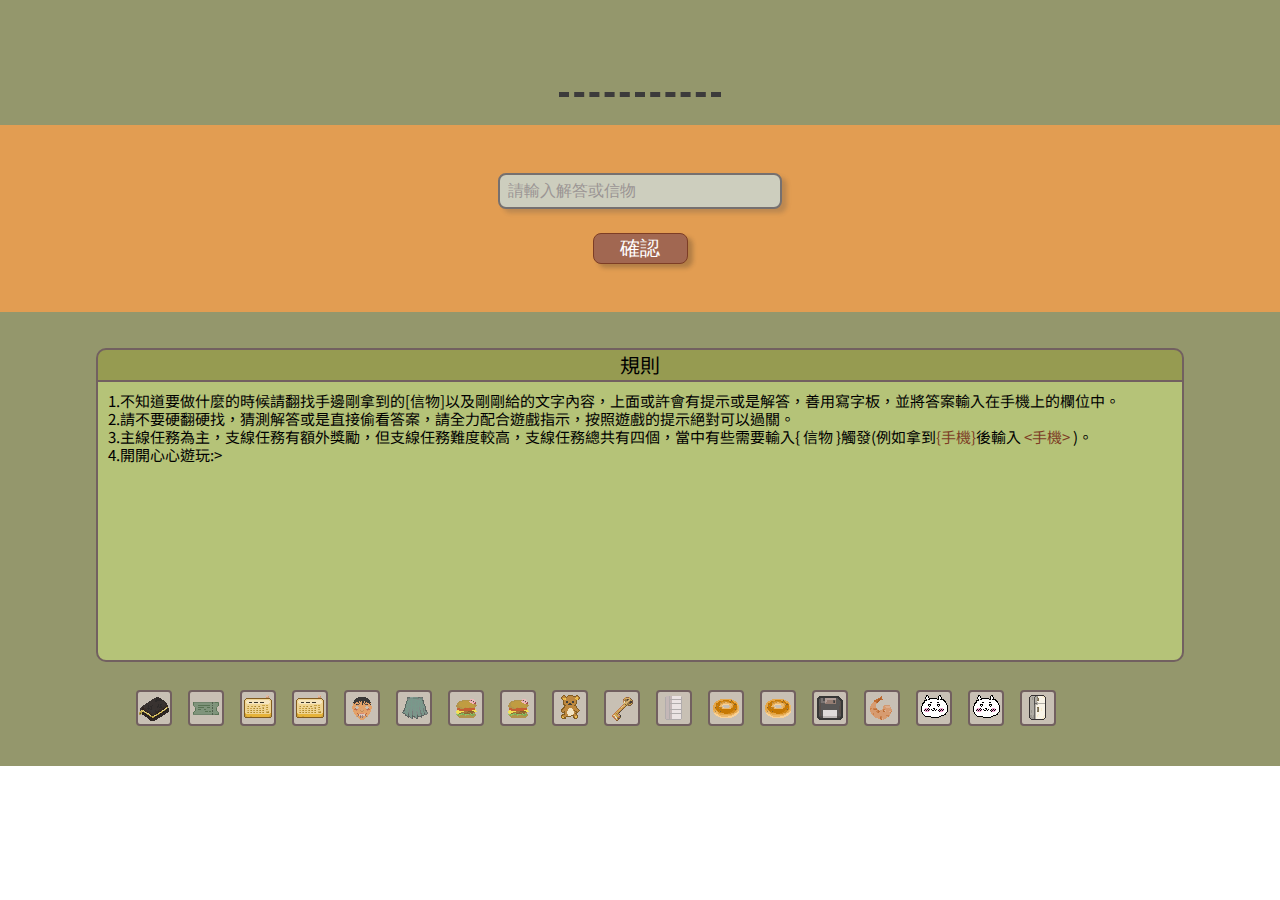
==== index.html @ 5cf0d337 "jq1_4" ====
<!DOCTYPE html>
<html lang="en">

<head>
    <meta charset="UTF-8">
    <meta name="viewport" content="width=device-width, initial-scale=1.0">
    <title>熊熊2023生日大逃脫</title>
    <link rel="stylesheet" href="./reset/reset.css">
    <link rel="stylesheet" href="./style.css">
    <link rel="preconnect" href="https://fonts.googleapis.com">
    <link rel="preconnect" href="https://fonts.gstatic.com" crossorigin>
    <link href="https://fonts.googleapis.com/css2?family=Josefin+Sans:wght@200&family=Noto+Sans+TC&display=swap"
        rel="stylesheet">
    <script src="https://code.jquery.com/jquery-3.7.1.js"
        integrity="sha256-eKhayi8LEQwp4NKxN+CfCh+3qOVUtJn3QNZ0TciWLP4=" crossorigin="anonymous"></script>

</head>

<body>
    <div class="container filter">
        <div class="header">
            <div class="year">2019</div>
        </div>
        <div class="main">
            <input type="text" value="請輸入解答或信物" class="answer">
            <input type="button" value="確認" class="confirm">
        </div>
        <div class="show">
            <div class="title">
                <h1>規則</h1>
            </div>
            <div class="content">
                <p>1.不知道要做什麼的時候請翻找手邊剛拿到的[信物]以及剛剛給的文字內容，上面或許會有提示或是解答，善用寫字板，並將答案輸入在手機上的欄位中。</p>
                <p>2.請不要硬翻硬找，猜測解答或是直接偷看答案，請全力配合遊戲指示，按照遊戲的提示絕對可以過關。</p>
                <p>3.主線任務為主，支線任務有額外獎勵，但支線任務難度較高，支線任務總共有四個，當中有些需要輸入{ 信物 }觸發(例如拿到<span class="red">{手機}</span>後輸入<span
                        class="red">
                        <手機>
                    </span>)。</p>
                <p>4.開開心心遊玩:></p>

            </div>
        </div>
        <div class="icon">

            <div class="box" id="ia"> <img src="./icon/錢包.png" alt="錢包"></div>


            <div class="box" id="ib"> <img src="./icon/車票.png" alt="第一次見面的車票"></div>


            <div class="box" id="ic"> <img src="./icon/標籤機.png" alt="標籤機"></div>


            <div class="box" id="id"> <img src="./icon/標籤機.png" alt="裏.標籤機"></div>


            <div class="box" id="ie"> <img src="./icon/面具.png" alt="雙一面具"></div>


            <div class="box" id="if"> <img src="./icon/裙子.png" alt="第一次穿的裙子"></div>


            <div class="box" id="ig"> <img src="./icon/漢堡.png" alt="卡比漢堡"></div>


            <div class="box" id="ih"> <img src="./icon/漢堡.png" alt="裏.卡比漢堡"></div>


            <div class="box" id="ii"> <img src="./icon/娃娃.png" alt="熊熊"></div>


            <div class="box" id="ij"><img src="./icon/鑰匙.png" alt="鑰匙"></div>


            <div class="box" id="ik"><img src="./icon/櫃子.png" alt="櫃子"></div>


            <div class="box" id="il"><img src="./icon/貝果.png" alt="媽的多重宇宙"></div>


            <div class="box" id="im"><img src="./icon/貝果.png" alt="裏.媽的多重宇宙"></div>


            <div class="box" id="in"><img src="./icon/照片.png" alt="第一次的拍立得"></div>


            <div class="box" id="io"><img src="./icon/蝦子.png" alt="神秘照片"></div>


            <div class="box" id="ip"><img src="./icon/其咖挖.png" alt="第一次的拍貼機器"></div>


            <div class="box" id="iq"><img src="./icon/其咖挖.png" alt="裏.第一次的拍貼機器"></div>


            <div class="box" id="ir"><img src="./icon/冰箱.png" alt="冰箱"></div>

        </div>
    </div>

    <script>
        // $(window).on("load", function () {
        //     alert("生日快樂");
        // })

        const Year = document.querySelector(".year");
        const Answer = document.querySelector(".answer");
        const Confirm = document.querySelector(".confirm");
        const Title = document.querySelector(".title");
        const Content = document.querySelector(".content");
        const Icon = document.querySelector(".icon");
        // console.log(Answer);
        // console.log(Confirm);
        // console.log(Title);
        // console.log(Content);
        // console.log(Icon);
        // <span class='red'>鑰匙</span>
        $(".box").hide();



        Confirm.addEventListener("click", function (item) {

            if (Answer.value == "手機") {
                Title.innerHTML = ("錢包")
                $("#ia").show();
            }

            else if (Answer.value == "20190308") {
                $(".filter").removeClass("filter")
                Year.style.opacity = "100%"
                Title.innerHTML = ("20190308")
                Content.innerHTML = ("這是我們第一次見面，那也是我第一次去坐火車，第一次跑到沒有見面過的人家裡，你也是第一次跟陌生人過夜，我想你應該也蠻緊張，雖然我看起來比你還笨很多，而那天也真的很開心，是直到今天都記得非常清晰的日子。對我來說那天很重要，也因此我把<span class='red'>車票</span>留了下來，不知道你還記不記得，那應該是我們生命中最難忘的幾個日子，喔對了鑰匙放在洗衣膠囊裡面，接下來的日子也要好好過，路也要小心走喔。");
                Year.style.opacity = "100%"
                $("#ib").show();
            }

            else if (Answer.value == "車票") {
                Title.innerHTML = ("支線任務出現:尋找<span class='red'>標籤機</span>")
            }

            else if (Answer.value == "標籤機") {
                Title.innerHTML = ("支線任務:第一次的回憶")
                Content.innerHTML = ("還記得第一次見面時，當我們要分開的時候你說了什麼嗎?<div>我想我們 _ _ _ _ _ 了</div>");
                $("#ic").show();
            }

            else if (Answer.value == "不會再見面") {
                Title.innerHTML = ("支線任務達成:第一次的回憶")
                Content.innerHTML = ("第一次見面就是住在你家，那個夜晚我們也都很開心，雖然也沒做什麼，見面的時間也不太長，但我們都很喜歡對方，也還記得你說喜歡我的味道，我也喜歡被你抱的感覺，我們都喜歡在對方身邊溫暖的感受。要分開的時候，我們都躺在床上，你說：「我不想你離開」，我回你之後還會再見面阿，你卻說我們不會再見面了，我還記得你在床上擦乾我的眼淚拍拍我的頭，那大概是你第一次傷我的心吧？恩、你真的很吉掰。");
                $("#id").show();
            }

            else if (Answer.value == "20190809") {
                Year.innerHTML = (2020)
                Title.innerHTML = ("20190809")
                Content.innerHTML = ("接下來就是交往的第二年，在那之後也你也陪我做很多事情，我第一次穿裙子是為了你也是為了自己，你給了我很多勇氣，所以讓我有今天的樣子，你也都會在穿裙子的時候給我摸摸，對我來說有很多回憶");
                $("#ie").show();
            }

            else if (Answer.value == "SHIRT") {
                Title.innerHTML = ("SHIRT")
                Content.innerHTML = ("這幾年真的做了經歷了好多不同東西，蒐集了好多娃娃、玩具、公仔，每個<span class='red'>娃娃</span>都是一段回憶");
                $("#if").show();
            }

            else if (Answer.value == "娃娃") {
                Year.innerHTML = (2021)
                Title.innerHTML = ("SHIRT")
                Content.innerHTML = ("說到回憶，我們這四年多來也有很多隻能夠當作紀念的娃娃，裡面有一隻算是我最喜歡的，你猜猜看是哪一隻。");
                $("#if").show();
            }

            // else if (Answer.value == "漢堡卡比") {
            //     Title.innerHTML = ("支線任務出現：心碎的回憶")
            //     Content.innerHTML = ("還記得第一次見面時，當我們要分開的時候你說了什麼嗎?<div>我想我們 _ _ _ _ _ 了</div>");
            //     $("#ig").show();
            // }

            else if (Answer.value == "BREAK UP") {
                Title.innerHTML = ("支線任務達成:心碎的回憶")
                Content.innerHTML = ("還記得把那隻卡比放到我手上的時候嗎？你說看到他就想到我，想到我就會難受。那是我們分開的時候，分開的時候我們都一樣難過，但我也不知道該怎麼做好，我已經把能說的都說完了，那段日子現在想起來心都還是會痛痛的，對我們兩個人都很難過的一段回憶，對我而言這件事情必然會發生，我想把他當作一個逗號，而你也一直沒有理解，但又有什麼對跟錯嗎？希望我們都有從中間學到什麼。");
                $("#ih").show();
            }

            else if (Answer.value == "熊熊") {
                Title.innerHTML = ("熊熊")
                Content.innerHTML = ("熊熊對我來說是你，可以跟他說話還有抱怨；熊熊對你來說是我，看到他就會想到我，抱著他的時候我們都會想到彼此，他不是我最喜歡的拉拉熊，但他對我來說代表太多了，而且他的綽號跟你一樣，所以他是我最愛的娃娃。說到這些回憶，。");
                $("#ii").show();
            }

            else if (Answer.value == "口罩") {
                Year.innerHTML = (2022)
                Title.innerHTML = ("口罩")
                Content.innerHTML = ("可能是有點錢還有疫情結束的關係，又或許是我們更珍惜對方了，這年開始我們更常出去玩，我們去看了不少展覽，也去很多地方玩，我們都有留一些紀念品下來，你還記得我們都去哪裡，還有順序嗎？(提示：在櫃子那邊)");
                $("#ij").show();
            }

            else if (Answer.value == "SEPIL") {
                Title.innerHTML = ("SEP17")
                Content.innerHTML = ("<div>6/1我們在台中玩，第一次跟你的朋友出去，我的印象很深</div><div>9/8我們一起去猴硐貓村，好像那時候開始想在我們去的每個地方買紀念品</div><div>11/1我送你那個櫃子，你說很爛，但現在看起來很棒對吧，不過日期我忘記了</div><div>12/12我們一起去竹南，有點像背包客自助行那樣，我的世界只有你、每天旁邊都是你，想到就覺得開心</div><div>12/26我們跑去看JOJO展拉，我們都喜歡的動漫還真的不多，很開心當時有看過。</div>　<div></div>這些<span class='red'>照片</span>、紀念品真的代表了許多我們的回憶。");
                $("#ik").show();
            }

            else if (Answer.value == "媽的多重宇宙") {
                Title.innerHTML = ("支線任務:那些重修舊好的回憶")
                Content.innerHTML = ("這張票代表很重要的東西");
                $("#il").show();
            }

            // else if (Answer.value == "") {
            //     Title.innerHTML = ("支線任務達成:那些重修舊好的回憶")
            //     Content.innerHTML = ("我不知道你還記不記得我看這部電影第一個哭的地方，在某一個平行宇宙小蓮變成了武打明星，威門也變成了有錢人，都過上了很好的生活，但跟對方對到眼時，有一千萬個無法言喻的情緒湧現，就好像命中注定要在一起一樣。或許是在那一刻我決定要跟你複合，我想要珍惜能夠有的幸福，無論長短、無論方法、無論結果，只要過程有你就好，因為那是無論如何，我都不想放手的東西。");
            //     $("#im").show();

            else if (Answer.value == "照片") {
                Year.innerHTML = (2023)
                Title.innerHTML = ("照片")
                Content.innerHTML = ("說到回憶，你還記得這個神秘物體是甚麼嗎?");
                $("#in").show();
            }

            else if (Answer.value == "蝦子") {
                Title.innerHTML = ("蝦子")
                Content.innerHTML = ("今年真的很辛苦，從搞畢業專題、搬家、找工作或是直播上都有很多的不順利，但今年也是我們很重要的一年，我們有了一個一起的家了，雖然不算完全同居，但真的覺得自由了很多，看到鑰匙都還會想到那天的樣子，你應該也都還記得吧？鑰匙就是補足缺失的部分。");
                $("#io").show();
            }

            // else if (Answer.value == "CHIIKAWA") {
            //     Title.innerHTML = ("支線任務:最快樂的回憶")
            //     Content.innerHTML = ("<img>");
            //     $("#ip").show();
            // }

            // else if (Answer.value == "") {
            //     Title.innerHTML = ("支線任務達成:那些重修舊好的回憶")
            //     Content.innerHTML = ("最快樂的日子就是有你在的日子，今年雖然很苦，但以後一定會過得很開心，只要有彼此在身邊，接下來我們也都要繼續努力喔。");
            //     $("#iq").show();

            else if (Answer.value == "0311") {
                Title.innerHTML = ("0311")
                Content.innerHTML = ("是交往紀念日，也是我跟你的生日月分，是最重要的四個數字，承載了我跟你許多的回憶，每有那天就沒有現在，希望你有玩得開心，遊戲就到這邊啦！不過的確也沒有禮物，但你可以看看冰箱。啊！支線任務想要解完要先解喔。");
                $("#ir").show();
            }

            else {
                Title.innerHTML = ("錯誤")
                Content.innerHTML = ("... ...");
            }


            Answer.value = ""
        })


        // console.log($('#ia>img').attr('alt'))
        $(".icon div").on("click", function () {
            let num = $(this).attr('id').substr(1, 1);
            // Title.innerHTML = (`$("id ${num}"")`)
            let iconName = ($(`#i${num}>img`).attr('alt'));
            Title.innerHTML = (iconName);
            Content.innerHTML = (`C${num}`);

        })
    </script>
</body>

</html>
---- style.css ----
/* @font-face {
    font-family: 俐方體11號;
    src: url(https://github.com/ACh-K/Cubic-11/blob/main/fonts/web/Cubic_11_1.100_R.woff);
} */
body {
    font-family: 'Noto Sans TC', sans-serif;
    /* font-family: 俐方體11號; */
}

/* .filter {
    width: 100%;
    height: 100%;
    filter: grayscale(100%);
} */

.container {
    width: 100%;
    /* height: 100%; */
    background-color: #94976C;
    display: flex;
    flex-direction: column;
    align-items: center;
}

.header {
    padding: 0 16px;
    margin: 28px;
    border-bottom: #3C3B3B 5px dashed;
}

.year {
    font-size: 64px;
    color: #3C3B3B;
    text-align: center;
    font-family: 'Josefin Sans', sans-serif;
    opacity: 0%;
}

.main {
    width: 100%;
    background-color: #E29D52;
    display: flex;
    flex-direction: column;
    align-items: center;
}

.answer {
    width: 284px;
    height: 36px;
    background-color: #CDCEBE;
    border: 2px solid #76706F;
    border-radius: 8px;
    font-size: 16px;
    color: #9B9594;
    padding-left: 8px;
    margin-top: 48px;
    line-height: 18px;
    box-shadow: 5px 4px 4px 0px rgba(79, 76, 76, 0.25);

}

.confirm {
    width: 95px;
    background-color: #A16751;
    border: 1px solid #7D3D25;
    border-radius: 8px;
    font-size: 24px;
    color: #fff;
    margin: 24px 0 48px 0;
    font-size: 20px;
    box-shadow: 5px 4px 4px 0px rgba(36, 34, 34, 0.25);

}

.show {
    width: 85%;
    margin-top: 36px;
    display: flex;
    flex-direction: column;
    align-items: center;
}

.title {
    width: 100%;
    background-color: #969B51;
    border: 2px solid #726060;
    border-radius: 10px 10px 0 0;
    font-size: 20px;
    line-height: 1.5;
    text-align: center;
}

.content {
    width: 100%;
    height: 280px;
    background-color: #B5C378;
    border: 2px solid #726060;
    border-top: 0;
    padding: 10px;
    font-size: 15px;
    line-height: 1.2;
    border-radius: 0 0 10px 10px;
}

.icon {
    width: 80%;
    /* height: 192px; */
    margin: 20px auto 40px auto;
    display: flex;
    justify-content: start;
    align-items: end;
    flex-wrap: wrap;
}

.box {
    width: 36px;
    height: 36px;
    background-color: #C8C0B4;
    border: 2px solid #726060;
    border-radius: 4px;
    margin: 8px 8px 0 8px;
    display: flex;
    justify-content: center;
    align-items: center;
}

img {
    width: 32px;
}

.red {
    color: #7D3D25;
}
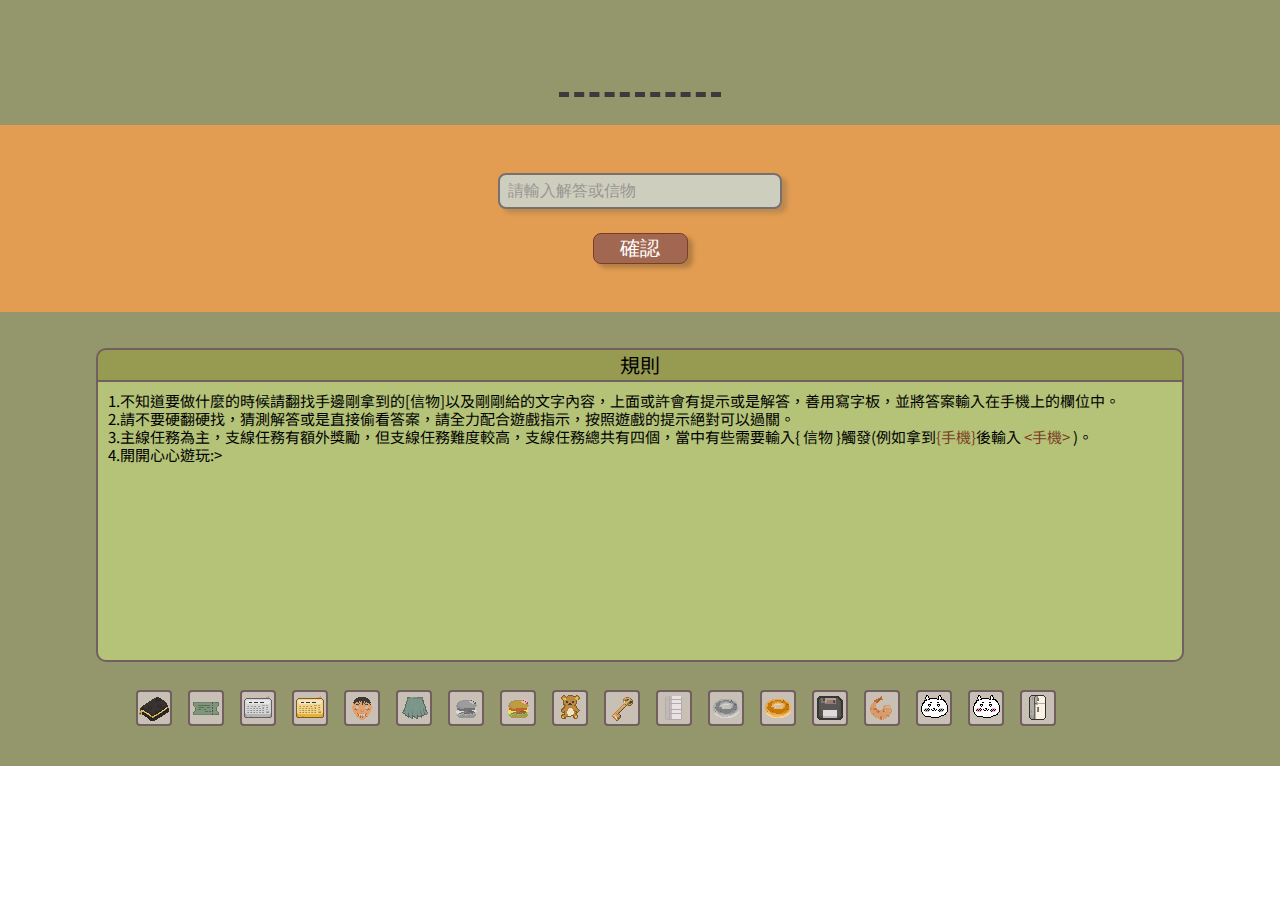
==== commit 80517db3: "jq1_5" ====
--- a/index.html
+++ b/index.html
@@ -30,14 +30,13 @@
                 <h1>規則</h1>
             </div>
             <div class="content">
-                <p>1.不知道要做什麼的時候請翻找手邊剛拿到的[信物]以及剛剛給的文字內容，上面或許會有提示或是解答，善用寫字板，並將答案輸入在手機上的欄位中。</p>
-                <p>2.請不要硬翻硬找，猜測解答或是直接偷看答案，請全力配合遊戲指示，按照遊戲的提示絕對可以過關。</p>
-                <p>3.主線任務為主，支線任務有額外獎勵，但支線任務難度較高，支線任務總共有四個，當中有些需要輸入{ 信物 }觸發(例如拿到<span class="red">{手機}</span>後輸入<span
+                <p>1.不知道要做什麼的時候請翻找手邊剛拿到的[信物]以及剛剛給的文字內容，上面或許會有提示或是解答，善用寫字板，並將答案輸入在手機上的欄位中。<br>
+                    2.請不要硬翻硬找，猜測解答或是直接偷看答案，請全力配合遊戲指示，按照遊戲的提示絕對可以過關。<br>
+                    3.主線任務為主，支線任務有額外獎勵，但支線任務難度較高，支線任務總共有四個，當中有些需要輸入{ 信物 }觸發(例如拿到<span class="red">{手機}</span>後輸入<span
                         class="red">
                         <手機>
-                    </span>)。</p>
-                <p>4.開開心心遊玩:></p>
-
+                    </span>)。<br>
+                    4.開開心心遊玩:><br></p>
             </div>
         </div>
         <div class="icon">
@@ -48,7 +47,7 @@
             <div class="box" id="ib"> <img src="./icon/車票.png" alt="第一次見面的車票"></div>
 
 
-            <div class="box" id="ic"> <img src="./icon/標籤機.png" alt="標籤機"></div>
+            <div class="box" id="ic"> <img src="./icon/標籤機.png" alt="標籤機" class="grey"></div>
 
 
             <div class="box" id="id"> <img src="./icon/標籤機.png" alt="裏.標籤機"></div>
@@ -60,7 +59,7 @@
             <div class="box" id="if"> <img src="./icon/裙子.png" alt="第一次穿的裙子"></div>
 
 
-            <div class="box" id="ig"> <img src="./icon/漢堡.png" alt="卡比漢堡"></div>
+            <div class="box" id="ig"> <img src="./icon/漢堡.png" alt="卡比漢堡" class="grey"></div>
 
 
             <div class="box" id="ih"> <img src="./icon/漢堡.png" alt="裏.卡比漢堡"></div>
@@ -75,7 +74,7 @@
             <div class="box" id="ik"><img src="./icon/櫃子.png" alt="櫃子"></div>
 
 
-            <div class="box" id="il"><img src="./icon/貝果.png" alt="媽的多重宇宙"></div>
+            <div class="box" id="il"><img src="./icon/貝果.png" alt="媽的多重宇宙" class="grey"></div>
 
 
             <div class="box" id="im"><img src="./icon/貝果.png" alt="裏.媽的多重宇宙"></div>
@@ -87,7 +86,7 @@
             <div class="box" id="io"><img src="./icon/蝦子.png" alt="神秘照片"></div>
 
 
-            <div class="box" id="ip"><img src="./icon/其咖挖.png" alt="第一次的拍貼機器"></div>
+            <div class="box" id="ip"><img src="./icon/其咖挖.png" alt="第一次的拍貼機器" class="grey"></div>
 
 
             <div class="box" id="iq"><img src="./icon/其咖挖.png" alt="裏.第一次的拍貼機器"></div>
@@ -109,12 +108,7 @@
         const Title = document.querySelector(".title");
         const Content = document.querySelector(".content");
         const Icon = document.querySelector(".icon");
-        // console.log(Answer);
-        // console.log(Confirm);
-        // console.log(Title);
-        // console.log(Content);
-        // console.log(Icon);
-        // <span class='red'>鑰匙</span>
+
         $(".box").hide();
 
 
@@ -130,24 +124,28 @@
                 $(".filter").removeClass("filter")
                 Year.style.opacity = "100%"
                 Title.innerHTML = ("20190308")
-                Content.innerHTML = ("這是我們第一次見面，那也是我第一次去坐火車，第一次跑到沒有見面過的人家裡，你也是第一次跟陌生人過夜，我想你應該也蠻緊張，雖然我看起來比你還笨很多，而那天也真的很開心，是直到今天都記得非常清晰的日子。對我來說那天很重要，也因此我把<span class='red'>車票</span>留了下來，不知道你還記不記得，那應該是我們生命中最難忘的幾個日子，喔對了鑰匙放在洗衣膠囊裡面，接下來的日子也要好好過，路也要小心走喔。");
+                Content.innerHTML = ("這是我們第一次見面，那也是我第一次去坐火車，第一次跑到沒有見面過的人家裡，你也是第一次跟陌生人過夜，我想你應該也蠻緊張，雖然我看起來比你還笨很多，而那天也真的很開心，是直到今天都記得非常清晰的日子。<br>對我來說那天很重要，也因此我把<span class='red'>車票</span>留了下來，不知道你還記不記得，那應該是我們生命中最難忘的幾個日子。<br>喔對了鑰匙放在洗衣膠囊裡面，接下來的日子也要好好過，路也要小心走喔。");
+                const Cb = Content.innerHTML
                 Year.style.opacity = "100%"
                 $("#ib").show();
             }
 
             else if (Answer.value == "車票") {
                 Title.innerHTML = ("支線任務出現:尋找<span class='red'>標籤機</span>")
+                Content.innerHTML = ("");
             }
 
             else if (Answer.value == "標籤機") {
                 Title.innerHTML = ("支線任務:第一次的回憶")
                 Content.innerHTML = ("還記得第一次見面時，當我們要分開的時候你說了什麼嗎?<div>我想我們 _ _ _ _ _ 了</div>");
+                const Cc = Content.innerHTML
                 $("#ic").show();
             }
 
             else if (Answer.value == "不會再見面") {
                 Title.innerHTML = ("支線任務達成:第一次的回憶")
-                Content.innerHTML = ("第一次見面就是住在你家，那個夜晚我們也都很開心，雖然也沒做什麼，見面的時間也不太長，但我們都很喜歡對方，也還記得你說喜歡我的味道，我也喜歡被你抱的感覺，我們都喜歡在對方身邊溫暖的感受。要分開的時候，我們都躺在床上，你說：「我不想你離開」，我回你之後還會再見面阿，你卻說我們不會再見面了，我還記得你在床上擦乾我的眼淚拍拍我的頭，那大概是你第一次傷我的心吧？恩、你真的很吉掰。");
+                Content.innerHTML = ("第一次見面就是住在你家，那個夜晚我們也都很開心，雖然也沒做什麼，見面的時間也不太長，但我們都很喜歡對方，也還記得你說喜歡我的味道，我也喜歡被你抱的感覺，我們都喜歡在對方身邊溫暖的感受。<br>要分開的時候，我們都躺在床上，你說：「我不想你離開」，我回你之後還會再見面阿，你卻說我們不會再見面了，我還記得你在床上擦乾我的眼淚拍拍我的頭，那大概是你第一次傷我的心吧？<br>恩、你真的很吉掰。");
+                const Cd = Content.innerHTML
                 $("#id").show();
             }
 
@@ -155,63 +153,97 @@
                 Year.innerHTML = (2020)
                 Title.innerHTML = ("20190809")
                 Content.innerHTML = ("接下來就是交往的第二年，在那之後也你也陪我做很多事情，我第一次穿裙子是為了你也是為了自己，你給了我很多勇氣，所以讓我有今天的樣子，你也都會在穿裙子的時候給我摸摸，對我來說有很多回憶");
+                const Ce = Content.innerHTML
                 $("#ie").show();
             }
 
             else if (Answer.value == "SHIRT") {
                 Title.innerHTML = ("SHIRT")
                 Content.innerHTML = ("這幾年真的做了經歷了好多不同東西，蒐集了好多娃娃、玩具、公仔，每個<span class='red'>娃娃</span>都是一段回憶");
+                const Cf = Content.innerHTML
                 $("#if").show();
             }
 
             else if (Answer.value == "娃娃") {
                 Year.innerHTML = (2021)
-                Title.innerHTML = ("SHIRT")
+                Title.innerHTML = ("娃娃們")
                 Content.innerHTML = ("說到回憶，我們這四年多來也有很多隻能夠當作紀念的娃娃，裡面有一隻算是我最喜歡的，你猜猜看是哪一隻。");
-                $("#if").show();
-            }
-
-            // else if (Answer.value == "漢堡卡比") {
-            //     Title.innerHTML = ("支線任務出現：心碎的回憶")
-            //     Content.innerHTML = ("還記得第一次見面時，當我們要分開的時候你說了什麼嗎?<div>我想我們 _ _ _ _ _ 了</div>");
-            //     $("#ig").show();
-            // }
+            }
+
+            else if (Answer.value == "201903") {
+                Title.innerHTML = ("201903")
+                Content.innerHTML = ("他叫做熊頭，是你送我的生日禮物，他超棒的，但是有點破破的了，肯定是你對他不夠愛護!不過他是你最好的枕頭。");
+            }
+            else if (Answer.value == "202001") {
+                Title.innerHTML = ("202001")
+                Content.innerHTML = ("他叫做大胖胖拉拉，是坐飛機來的，胖胖的很可愛，但是抱久了會起毛球，都不太敢碰他。");
+            }
+            else if (Answer.value == "202103") {
+                Title.innerHTML = ("202103")
+                Content.innerHTML = ("他叫做熊熊，又胖又可愛，而且還很好抱，可以跟他說話，又可以拿他攻擊你，是一個很乖的好熊熊。");
+            }
+            else if (Answer.value == "202109") {
+                Title.innerHTML = ("202109")
+                Content.innerHTML = ("他叫做普普羅，在我家有一個雙胞胎，抱起來都一樣舒服，還記得是在夾娃娃店拿到的，但好像真的是正版欸。");
+            }
+            else if (Answer.value == "202212") {
+                Title.innerHTML = ("202212")
+                Content.innerHTML = ("他是高貴拉拉，我想不說你也知道為甚麼，他的腳好短好可愛，很值得拍打。");
+            }
+            else if (Answer.value == "202308") {
+                Title.innerHTML = ("202308")
+                Content.innerHTML = ("他叫做大大拉拉，只要五百塊?反正就是超便宜，不過跟小狗一樣會掉毛，到底是麼意思?");
+            }
+
+            else if (Answer.value == "漢堡卡比") {
+                Title.innerHTML = ("支線任務出現：心碎的回憶")
+                Content.innerHTML = ("打開筆電，會給你一些提示...");
+                const Cg = Content.innerHTML
+                $("#ig").show();
+            }
 
             else if (Answer.value == "BREAK UP") {
                 Title.innerHTML = ("支線任務達成:心碎的回憶")
-                Content.innerHTML = ("還記得把那隻卡比放到我手上的時候嗎？你說看到他就想到我，想到我就會難受。那是我們分開的時候，分開的時候我們都一樣難過，但我也不知道該怎麼做好，我已經把能說的都說完了，那段日子現在想起來心都還是會痛痛的，對我們兩個人都很難過的一段回憶，對我而言這件事情必然會發生，我想把他當作一個逗號，而你也一直沒有理解，但又有什麼對跟錯嗎？希望我們都有從中間學到什麼。");
+                Content.innerHTML = ("還記得把那隻卡比放到我手上的時候嗎？你說看到他就想到我，想到我就會難受。那是我們分開的時候，分開的時候我們都一樣難過，但我也不知道該怎麼做好，我已經把能說的都說完了。<br>那段日子現在想起來心都還是會痛痛的，對我們兩個人都很難過的一段回憶，對我而言這件事情必然會發生，我想把他當作一個逗號，而你也一直沒有理解，但又有什麼對跟錯嗎？<br>希望我們都有從中間學到什麼。");
+                const Ch = Content.innerHTML
                 $("#ih").show();
             }
 
             else if (Answer.value == "熊熊") {
                 Title.innerHTML = ("熊熊")
-                Content.innerHTML = ("熊熊對我來說是你，可以跟他說話還有抱怨；熊熊對你來說是我，看到他就會想到我，抱著他的時候我們都會想到彼此，他不是我最喜歡的拉拉熊，但他對我來說代表太多了，而且他的綽號跟你一樣，所以他是我最愛的娃娃。說到這些回憶，。");
+                Content.innerHTML = ("熊熊對我來說是你，可以跟他說話還有抱怨；熊熊對你來說是我，看到他就會想到我，抱著他的時候我們都會想到彼此。<br>他不是我最喜歡的拉拉熊，但他對我來說代表太多了，而且他的綽號跟你一樣，所以他是我最愛的娃娃。<br>說到這些回憶，都是因為你有騎摩托車載我們出去玩，去找看看吧。");
+                const Ci = Content.innerHTML
                 $("#ii").show();
             }
 
-            else if (Answer.value == "口罩") {
+            else if (Answer.value == "鑰匙") {
                 Year.innerHTML = (2022)
-                Title.innerHTML = ("口罩")
-                Content.innerHTML = ("可能是有點錢還有疫情結束的關係，又或許是我們更珍惜對方了，這年開始我們更常出去玩，我們去看了不少展覽，也去很多地方玩，我們都有留一些紀念品下來，你還記得我們都去哪裡，還有順序嗎？(提示：在櫃子那邊)");
+                Title.innerHTML = ("鑰匙")
+                Content.innerHTML = ("可能是有點錢還有疫情結束的關係，又或許是我們更珍惜對方了，這年開始我們更常出去玩，我們去看了不少展覽，也去很多地方玩。<br>我們都有留一些紀念品下來，你還記得我們都去哪裡，還有順序嗎？(提示：在櫃子那邊)");
+                const Cj = Content.innerHTML
                 $("#ij").show();
             }
 
             else if (Answer.value == "SEPIL") {
                 Title.innerHTML = ("SEP17")
-                Content.innerHTML = ("<div>6/1我們在台中玩，第一次跟你的朋友出去，我的印象很深</div><div>9/8我們一起去猴硐貓村，好像那時候開始想在我們去的每個地方買紀念品</div><div>11/1我送你那個櫃子，你說很爛，但現在看起來很棒對吧，不過日期我忘記了</div><div>12/12我們一起去竹南，有點像背包客自助行那樣，我的世界只有你、每天旁邊都是你，想到就覺得開心</div><div>12/26我們跑去看JOJO展拉，我們都喜歡的動漫還真的不多，很開心當時有看過。</div>　<div></div>這些<span class='red'>照片</span>、紀念品真的代表了許多我們的回憶。");
+                Content.innerHTML = ("6/1我們在台中玩，第一次跟你的朋友出去，我的印象很深<br>9/8我們一起去猴硐貓村，好像那時候開始想在我們去的每個地方買紀念品<br>11/1我送你那個櫃子，你說很爛，但現在看起來很棒對吧，不過日期我忘記了<br>12/12我們一起去竹南，有點像背包客自助行那樣，我的世界只有你、每天旁邊都是你，想到就覺得開心<br>12/26我們跑去看JOJO展拉，我們都喜歡的動漫還真的不多，很開心當時有看過。<br>這些<span class='red'>照片</span>、紀念品真的代表了許多我們的回憶。");
+                const Ck = Content.innerHTML
                 $("#ik").show();
             }
 
             else if (Answer.value == "媽的多重宇宙") {
                 Title.innerHTML = ("支線任務:那些重修舊好的回憶")
                 Content.innerHTML = ("這張票代表很重要的東西");
+                const Cl = Content.innerHTML
                 $("#il").show();
             }
 
-            // else if (Answer.value == "") {
-            //     Title.innerHTML = ("支線任務達成:那些重修舊好的回憶")
-            //     Content.innerHTML = ("我不知道你還記不記得我看這部電影第一個哭的地方，在某一個平行宇宙小蓮變成了武打明星，威門也變成了有錢人，都過上了很好的生活，但跟對方對到眼時，有一千萬個無法言喻的情緒湧現，就好像命中注定要在一起一樣。或許是在那一刻我決定要跟你複合，我想要珍惜能夠有的幸福，無論長短、無論方法、無論結果，只要過程有你就好，因為那是無論如何，我都不想放手的東西。");
-            //     $("#im").show();
+            else if (Answer.value == "貝果") {
+                Title.innerHTML = ("支線任務達成:那些重修舊好的回憶")
+                Content.innerHTML = ("我不知道你還記不記得我看這部電影第一個哭的地方，在某一個平行宇宙小蓮變成了武打明星，威門也變成了有錢人，都過上了很好的生活，但跟對方對到眼時，有一千萬個無法言喻的情緒湧現，就好像命中注定要在一起一樣。<br>或許是在那一刻我決定要跟你複合，我想要珍惜能夠有的幸福，無論長短、無論方法、無論結果，只要過程有你就好，因為那是無論如何，我都不想放手的東西。");
+                const Cm = Content.innerHTML
+                $("#im").show();
+            }
 
             else if (Answer.value == "照片") {
                 Year.innerHTML = (2023)
@@ -222,24 +254,27 @@
 
             else if (Answer.value == "蝦子") {
                 Title.innerHTML = ("蝦子")
-                Content.innerHTML = ("今年真的很辛苦，從搞畢業專題、搬家、找工作或是直播上都有很多的不順利，但今年也是我們很重要的一年，我們有了一個一起的家了，雖然不算完全同居，但真的覺得自由了很多，看到鑰匙都還會想到那天的樣子，你應該也都還記得吧？鑰匙就是補足缺失的部分。");
+                Content.innerHTML = ("今年真的很辛苦，從搞畢業專題、搬家、找工作或是直播上都有很多的不順利，但今年也是我們很重要的一年，我們有了一個一起的家了，雖然不算完全同居，但真的覺得自由了很多。<br>看到鑰匙都還會想到那天的樣子，你應該也都還記得吧？<br>鑰匙就是補足缺失的部分。");
                 $("#io").show();
             }
 
-            // else if (Answer.value == "CHIIKAWA") {
-            //     Title.innerHTML = ("支線任務:最快樂的回憶")
-            //     Content.innerHTML = ("<img>");
-            //     $("#ip").show();
-            // }
-
-            // else if (Answer.value == "") {
-            //     Title.innerHTML = ("支線任務達成:那些重修舊好的回憶")
-            //     Content.innerHTML = ("最快樂的日子就是有你在的日子，今年雖然很苦，但以後一定會過得很開心，只要有彼此在身邊，接下來我們也都要繼續努力喔。");
-            //     $("#iq").show();
+            else if (Answer.value == "CHIIKAWA") {
+                Title.innerHTML = ("支線任務:最快樂的回憶")
+                Content.innerHTML = ("<img src='./image/拍貼機.png' alt='拍貼機'>");
+                $("#ip").show();
+            }
+
+            else if (Answer.value == "") {
+                Title.innerHTML = ("支線任務達成:那些重修舊好的回憶")
+                Content.innerHTML = ("最快樂的日子就是有你在的日子，今年雖然很苦，但以後一定會過得很開心，只要有彼此在身邊，接下來我們也都要繼續努力喔。");
+                const Cq = Content.innerHTML
+                $("#iq").show();
+            }
 
             else if (Answer.value == "0311") {
                 Title.innerHTML = ("0311")
-                Content.innerHTML = ("是交往紀念日，也是我跟你的生日月分，是最重要的四個數字，承載了我跟你許多的回憶，每有那天就沒有現在，希望你有玩得開心，遊戲就到這邊啦！不過的確也沒有禮物，但你可以看看冰箱。啊！支線任務想要解完要先解喔。");
+                Content.innerHTML = ("是交往紀念日，也是我跟你的生日月分，是最重要的四個數字，承載了我跟你許多的回憶，每有那天就沒有現在，希望你有玩得開心，遊戲就到這邊啦！不過的確也沒有禮物，明年賺錢我們再出去玩。<br>但你可以看看冰箱。啊！支線任務想要解完要先解喔。");
+                const Cr = Content.innerHTML
                 $("#ir").show();
             }
 
@@ -255,11 +290,41 @@
 
         // console.log($('#ia>img').attr('alt'))
         $(".icon div").on("click", function () {
+
             let num = $(this).attr('id').substr(1, 1);
-            // Title.innerHTML = (`$("id ${num}"")`)
-            let iconName = ($(`#i${num}>img`).attr('alt'));
-            Title.innerHTML = (iconName);
-            Content.innerHTML = (`C${num}`);
+
+            if (num == "a") {
+                // Title.innerHTML = (`$("id ${num}"")`)
+                let iconName = ($(`#i${num}>img`).attr('alt'));
+                Title.innerHTML = (iconName);
+                Content.innerHTML = ("<img src='./image/錢包位置.png' alt='錢包位置'>");
+            }
+
+            else if (num == "n") {
+                let iconName = ($(`#i${num}>img`).attr('alt'));
+                Title.innerHTML = (iconName);
+                Content.innerHTML = ("<img src='./image/神秘物體.png' alt='神秘物體'>");
+            }
+
+            else if (num == "o") {
+                let iconName = ($(`#i${num}>img`).attr('alt'));
+                Title.innerHTML = (iconName);
+                Content.innerHTML = ("<img src='./image/鑰匙-07.png' alt='鑰匙'>");
+            }
+
+            else if (num == "p") {
+                let iconName = ($(`#i${num}>img`).attr('alt'));
+                Title.innerHTML = (iconName);
+                Content.innerHTML = ("<img src='./image/拍貼機.png' alt='拍貼機'>");
+            }
+
+            else {
+                // Title.innerHTML = (`$("id ${num}"")`)
+                let iconName = ($(`#i${num}>img`).attr('alt'));
+                Title.innerHTML = (iconName);
+                Content.innerHTML = (C`${num}`);
+            }
+
 
         })
     </script>
--- a/style.css
+++ b/style.css
@@ -102,6 +102,12 @@
     border-radius: 0 0 10px 10px;
 }
 
+.content>img{
+    height: 90%;
+    width: auto;
+    border: 3px solid #726060;
+}
+
 .icon {
     width: 80%;
     /* height: 192px; */
@@ -124,6 +130,10 @@
     align-items: center;
 }
 
+.grey {
+    filter: grayscale(100%);
+}
+
 img {
     width: 32px;
 }
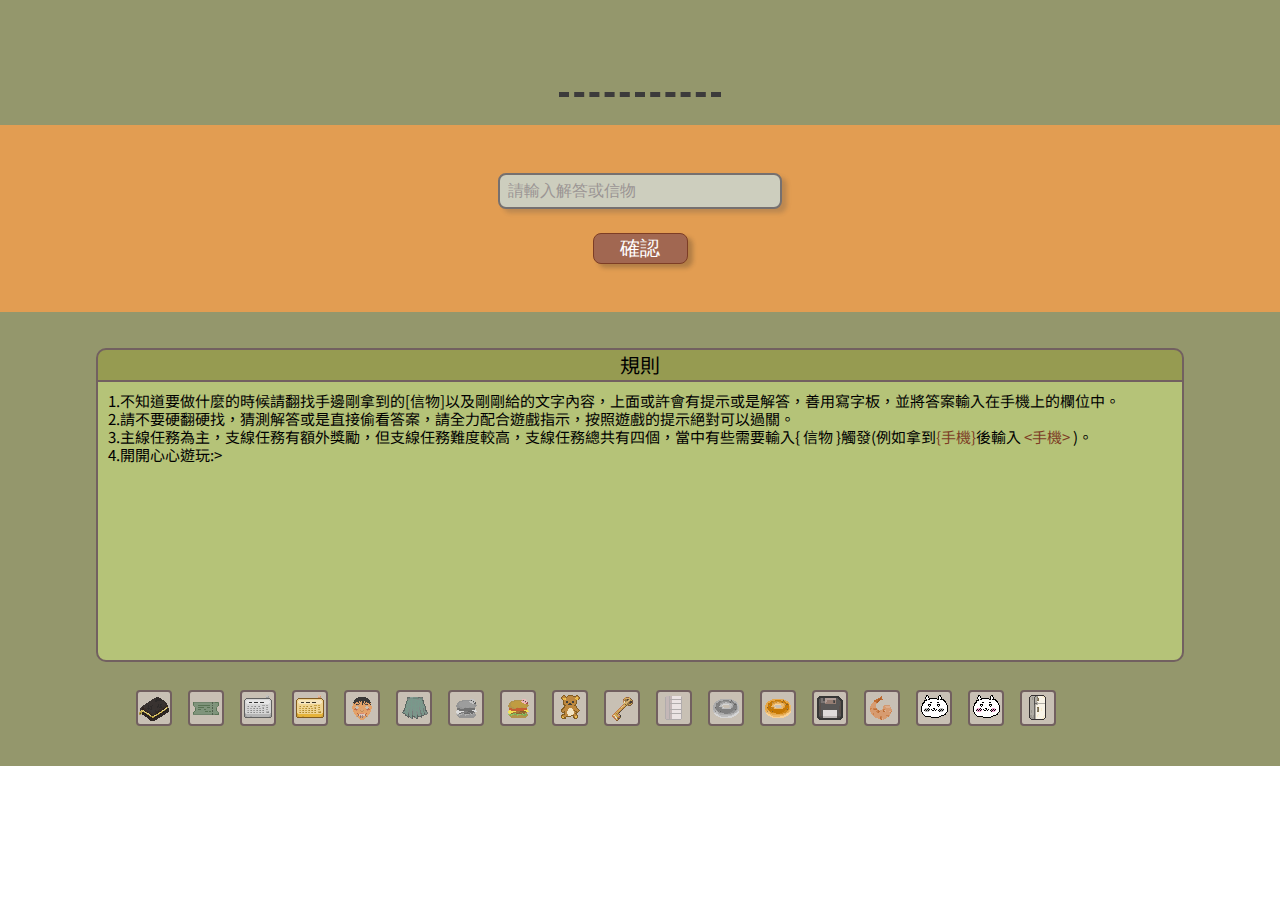
==== commit 3b0505fd: "jq1_6" ====
--- a/index.html
+++ b/index.html
@@ -41,61 +41,62 @@
         </div>
         <div class="icon">
 
-            <div class="box" id="ia"> <img src="./icon/錢包.png" alt="錢包"></div>
-
-
-            <div class="box" id="ib"> <img src="./icon/車票.png" alt="第一次見面的車票"></div>
-
-
-            <div class="box" id="ic"> <img src="./icon/標籤機.png" alt="標籤機" class="grey"></div>
-
-
-            <div class="box" id="id"> <img src="./icon/標籤機.png" alt="裏.標籤機"></div>
-
-
-            <div class="box" id="ie"> <img src="./icon/面具.png" alt="雙一面具"></div>
-
-
-            <div class="box" id="if"> <img src="./icon/裙子.png" alt="第一次穿的裙子"></div>
-
-
-            <div class="box" id="ig"> <img src="./icon/漢堡.png" alt="卡比漢堡" class="grey"></div>
-
-
-            <div class="box" id="ih"> <img src="./icon/漢堡.png" alt="裏.卡比漢堡"></div>
-
-
-            <div class="box" id="ii"> <img src="./icon/娃娃.png" alt="熊熊"></div>
-
-
-            <div class="box" id="ij"><img src="./icon/鑰匙.png" alt="鑰匙"></div>
-
-
-            <div class="box" id="ik"><img src="./icon/櫃子.png" alt="櫃子"></div>
-
-
-            <div class="box" id="il"><img src="./icon/貝果.png" alt="媽的多重宇宙" class="grey"></div>
-
-
-            <div class="box" id="im"><img src="./icon/貝果.png" alt="裏.媽的多重宇宙"></div>
-
-
-            <div class="box" id="in"><img src="./icon/照片.png" alt="第一次的拍立得"></div>
-
-
-            <div class="box" id="io"><img src="./icon/蝦子.png" alt="神秘照片"></div>
-
-
-            <div class="box" id="ip"><img src="./icon/其咖挖.png" alt="第一次的拍貼機器" class="grey"></div>
-
-
-            <div class="box" id="iq"><img src="./icon/其咖挖.png" alt="裏.第一次的拍貼機器"></div>
-
-
-            <div class="box" id="ir"><img src="./icon/冰箱.png" alt="冰箱"></div>
+            <div class="box" id="i1"> <img src="./icon/錢包.png" alt="錢包"></div>
+
+
+            <div class="box" id="i2"> <img src="./icon/車票.png" alt="第一次見面的車票"></div>
+
+
+            <div class="box" id="i3"> <img src="./icon/標籤機.png" alt="標籤機" class="grey"></div>
+
+
+            <div class="box" id="i4"> <img src="./icon/標籤機.png" alt="裏.標籤機"></div>
+
+
+            <div class="box" id="i5"> <img src="./icon/面具.png" alt="雙一面具"></div>
+
+
+            <div class="box" id="i6"> <img src="./icon/裙子.png" alt="第一次穿的裙子"></div>
+
+
+            <div class="box" id="i7"> <img src="./icon/漢堡.png" alt="卡比漢堡" class="grey"></div>
+
+
+            <div class="box" id="i8"> <img src="./icon/漢堡.png" alt="裏.卡比漢堡"></div>
+
+
+            <div class="box" id="i9"> <img src="./icon/娃娃.png" alt="熊熊"></div>
+
+
+            <div class="box" id="i10"><img src="./icon/鑰匙.png" alt="鑰匙"></div>
+
+
+            <div class="box" id="i11"><img src="./icon/櫃子.png" alt="櫃子"></div>
+
+
+            <div class="box" id="i12"><img src="./icon/貝果.png" alt="媽的多重宇宙" class="grey"></div>
+
+
+            <div class="box" id="i13"><img src="./icon/貝果.png" alt="裏.媽的多重宇宙"></div>
+
+
+            <div class="box" id="i14"><img src="./icon/照片.png" alt="第一次的拍立得"></div>
+
+
+            <div class="box" id="i15"><img src="./icon/蝦子.png" alt="神秘照片"></div>
+
+
+            <div class="box" id="i16"><img src="./icon/其咖挖.png" alt="第一次的拍貼機器" class="grey"></div>
+
+
+            <div class="box" id="i17"><img src="./icon/其咖挖.png" alt="裏.第一次的拍貼機器"></div>
+
+
+            <div class="box" id="i18"><img src="./icon/冰箱.png" alt="冰箱"></div>
 
         </div>
     </div>
+    
 
     <script>
         // $(window).on("load", function () {
@@ -110,24 +111,44 @@
         const Icon = document.querySelector(".icon");
 
         $(".box").hide();
-
+        
+        let Arr = [
+            "方便更改",
+            "撿到錢包",
+            "這是我們第一次見面，那也是我第一次去坐火車，第一次跑到沒有見面過的人家裡，你也是第一次跟陌生人過夜，我想你應該也蠻緊張，雖然我看起來比你還笨很多，而那天也真的很開心，是直到今天都記得非常清晰的日子。<br>對我來說那天很重要，也因此我把<span class='red'>車票</span>留了下來，不知道你還記不記得，那應該是我們生命中最難忘的幾個日子。<br>喔對了鑰匙放在洗衣膠囊裡面，接下來的日子也要好好過，路也要小心走喔。",
+            "還記得第一次見面時，當我們要分開的時候你說了什麼嗎?<div>我想我們 _ _ _ _ _ 了</div>",
+            "第一次見面就是住在你家，那個夜晚我們也都很開心，雖然也沒做什麼，見面的時間也不太長，但我們都很喜歡對方，也還記得你說喜歡我的味道，我也喜歡被你抱的感覺，我們都喜歡在對方身邊溫暖的感受。<br>要分開的時候，我們都躺在床上，你說：「我不想你離開」，我回你之後還會再見面阿，你卻說我們不會再見面了，我還記得你在床上擦乾我的眼淚拍拍我的頭，那大概是你第一次傷我的心吧？<br>恩、你真的很吉掰。",
+            "基本上這是我們第一次一起玩密室逃脫，雖然沒有很厲害的機關，但也是自那之後我們找到了非常相投的興趣，也因此有了今天的這個遊戲，今後都要好好玩下去喔。",
+            "這幾年真的做了經歷了好多不同東西，蒐集了好多娃娃、玩具、公仔，每個<span class='red'>娃娃</span>都是一段回憶",
+            "打開筆電，會給你一些提示...",
+            "還記得把那隻卡比放到我手上的時候嗎？你說看到他就想到我，想到我就會難受。那是我們分開的時候，分開的時候我們都一樣難過，但我也不知道該怎麼做好，我已經把能說的都說完了。<br>那段日子現在想起來心都還是會痛痛的，對我們兩個人都很難過的一段回憶，對我而言這件事情必然會發生，我想把他當作一個逗號，而你也一直沒有理解，但又有什麼對跟錯嗎？<br>希望我們都有從中間學到什麼。",
+            "熊熊對我來說是你，可以跟他說話還有抱怨；熊熊對你來說是我，看到他就會想到我，抱著他的時候我們都會想到彼此。<br>他不是我最喜歡的拉拉熊，但他對我來說代表太多了，而且他的綽號跟你一樣，所以他是我最愛的娃娃。<br>說到這些回憶，都是因為你有騎摩托車載我們出去玩，去找看看吧。",
+            "可能是有點錢還有疫情結束的關係，又或許是我們更珍惜對方了，這年開始我們更常出去玩，我們去看了不少展覽，也去很多地方玩。<br>我們都有留一些紀念品下來，你還記得我們都去哪裡，還有順序嗎？(提示：在櫃子那邊)",
+            "6/1我們在台中玩，第一次跟你的朋友出去，我的印象很深<br>9/8我們一起去猴硐貓村，好像那時候開始想在我們去的每個地方買紀念品<br>11/1我送你那個櫃子，你說很爛，但現在看起來很棒對吧，不過日期我忘記了<br>12/12我們一起去竹南，有點像背包客自助行那樣，我的世界只有你、每天旁邊都是你，想到就覺得開心<br>12/26我們跑去看JOJO展拉，我們都喜歡的動漫還真的不多，很開心當時有看過。<br>這些<span class='red'>照片</span>、紀念品真的代表了許多我們的回憶。",
+            "這張票代表很重要的東西",
+            "我不知道你還記不記得我看這部電影第一個哭的地方，在某一個平行宇宙小蓮變成了武打明星，威門也變成了有錢人，都過上了很好的生活，但跟對方對到眼時，有一千萬個無法言喻的情緒湧現，就好像命中注定要在一起一樣。<br>或許是在那一刻我決定要跟你複合，我想要珍惜能夠有的幸福，無論長短、無論方法、無論結果，只要過程有你就好，因為那是無論如何，我都不想放手的東西。",
+            "說到回憶，你還記得這個神秘物體是甚麼嗎?",
+            "今年真的很辛苦，從搞畢業專題、搬家、找工作或是直播上都有很多的不順利，但今年也是我們很重要的一年，我們有了一個一起的家了，雖然不算完全同居，但真的覺得自由了很多。<br>看到鑰匙都還會想到那天的樣子，你應該也都還記得吧？<br>鑰匙就是補足缺失的部分。",
+            "<img src='./image/拍貼機.png' alt='拍貼機'>",
+            "最快樂的日子就是有你在的日子，今年雖然很苦，但以後一定會過得很開心，只要有彼此在身邊，接下來我們也都要繼續努力喔。",
+            "是交往紀念日，也是我跟你的生日月分，是最重要的四個數字，承載了我跟你許多的回憶，每有那天就沒有現在，希望你有玩得開心，遊戲就到這邊啦！不過的確也沒有禮物，明年賺錢我們再出去玩。<br>但你可以看看冰箱。啊！支線任務想要解完要先解喔。"
+        ]
 
 
         Confirm.addEventListener("click", function (item) {
 
             if (Answer.value == "手機") {
                 Title.innerHTML = ("錢包")
-                $("#ia").show();
+                $("#i1").show();
             }
 
             else if (Answer.value == "20190308") {
                 $(".filter").removeClass("filter")
                 Year.style.opacity = "100%"
                 Title.innerHTML = ("20190308")
-                Content.innerHTML = ("這是我們第一次見面，那也是我第一次去坐火車，第一次跑到沒有見面過的人家裡，你也是第一次跟陌生人過夜，我想你應該也蠻緊張，雖然我看起來比你還笨很多，而那天也真的很開心，是直到今天都記得非常清晰的日子。<br>對我來說那天很重要，也因此我把<span class='red'>車票</span>留了下來，不知道你還記不記得，那應該是我們生命中最難忘的幾個日子。<br>喔對了鑰匙放在洗衣膠囊裡面，接下來的日子也要好好過，路也要小心走喔。");
-                const Cb = Content.innerHTML
+                Content.innerHTML = (Arr[2]);
                 Year.style.opacity = "100%"
-                $("#ib").show();
+                $("#i2").show();
             }
 
             else if (Answer.value == "車票") {
@@ -137,31 +158,27 @@
 
             else if (Answer.value == "標籤機") {
                 Title.innerHTML = ("支線任務:第一次的回憶")
-                Content.innerHTML = ("還記得第一次見面時，當我們要分開的時候你說了什麼嗎?<div>我想我們 _ _ _ _ _ 了</div>");
-                const Cc = Content.innerHTML
-                $("#ic").show();
+                Content.innerHTML = (Arr[3]);
+                $("#i3").show();
             }
 
             else if (Answer.value == "不會再見面") {
                 Title.innerHTML = ("支線任務達成:第一次的回憶")
-                Content.innerHTML = ("第一次見面就是住在你家，那個夜晚我們也都很開心，雖然也沒做什麼，見面的時間也不太長，但我們都很喜歡對方，也還記得你說喜歡我的味道，我也喜歡被你抱的感覺，我們都喜歡在對方身邊溫暖的感受。<br>要分開的時候，我們都躺在床上，你說：「我不想你離開」，我回你之後還會再見面阿，你卻說我們不會再見面了，我還記得你在床上擦乾我的眼淚拍拍我的頭，那大概是你第一次傷我的心吧？<br>恩、你真的很吉掰。");
-                const Cd = Content.innerHTML
-                $("#id").show();
+                Content.innerHTML = (Arr[4]);
+                $("#i4").show();
             }
 
             else if (Answer.value == "20190809") {
                 Year.innerHTML = (2020)
                 Title.innerHTML = ("20190809")
-                Content.innerHTML = ("接下來就是交往的第二年，在那之後也你也陪我做很多事情，我第一次穿裙子是為了你也是為了自己，你給了我很多勇氣，所以讓我有今天的樣子，你也都會在穿裙子的時候給我摸摸，對我來說有很多回憶");
-                const Ce = Content.innerHTML
-                $("#ie").show();
+                Content.innerHTML = (Arr[5]);
+                $("#i5").show();
             }
 
             else if (Answer.value == "SHIRT") {
                 Title.innerHTML = ("SHIRT")
-                Content.innerHTML = ("這幾年真的做了經歷了好多不同東西，蒐集了好多娃娃、玩具、公仔，每個<span class='red'>娃娃</span>都是一段回憶");
-                const Cf = Content.innerHTML
-                $("#if").show();
+                Content.innerHTML = (Arr[6]);
+                $("#i6").show();
             }
 
             else if (Answer.value == "娃娃") {
@@ -197,85 +214,78 @@
 
             else if (Answer.value == "漢堡卡比") {
                 Title.innerHTML = ("支線任務出現：心碎的回憶")
-                Content.innerHTML = ("打開筆電，會給你一些提示...");
-                const Cg = Content.innerHTML
-                $("#ig").show();
+                Content.innerHTML = (Arr[7]);
+                $("#i7").show();
             }
 
             else if (Answer.value == "BREAK UP") {
                 Title.innerHTML = ("支線任務達成:心碎的回憶")
-                Content.innerHTML = ("還記得把那隻卡比放到我手上的時候嗎？你說看到他就想到我，想到我就會難受。那是我們分開的時候，分開的時候我們都一樣難過，但我也不知道該怎麼做好，我已經把能說的都說完了。<br>那段日子現在想起來心都還是會痛痛的，對我們兩個人都很難過的一段回憶，對我而言這件事情必然會發生，我想把他當作一個逗號，而你也一直沒有理解，但又有什麼對跟錯嗎？<br>希望我們都有從中間學到什麼。");
-                const Ch = Content.innerHTML
-                $("#ih").show();
+                Content.innerHTML = (Arr[8]);
+                $("#i8").show();
             }
 
             else if (Answer.value == "熊熊") {
                 Title.innerHTML = ("熊熊")
-                Content.innerHTML = ("熊熊對我來說是你，可以跟他說話還有抱怨；熊熊對你來說是我，看到他就會想到我，抱著他的時候我們都會想到彼此。<br>他不是我最喜歡的拉拉熊，但他對我來說代表太多了，而且他的綽號跟你一樣，所以他是我最愛的娃娃。<br>說到這些回憶，都是因為你有騎摩托車載我們出去玩，去找看看吧。");
-                const Ci = Content.innerHTML
-                $("#ii").show();
+                Content.innerHTML = (Arr[9]);
+                $("#i9").show();
             }
 
             else if (Answer.value == "鑰匙") {
                 Year.innerHTML = (2022)
                 Title.innerHTML = ("鑰匙")
-                Content.innerHTML = ("可能是有點錢還有疫情結束的關係，又或許是我們更珍惜對方了，這年開始我們更常出去玩，我們去看了不少展覽，也去很多地方玩。<br>我們都有留一些紀念品下來，你還記得我們都去哪裡，還有順序嗎？(提示：在櫃子那邊)");
-                const Cj = Content.innerHTML
-                $("#ij").show();
+                Content.innerHTML = (Arr[10]);
+                $("#i10").show();
             }
 
             else if (Answer.value == "SEPIL") {
                 Title.innerHTML = ("SEP17")
-                Content.innerHTML = ("6/1我們在台中玩，第一次跟你的朋友出去，我的印象很深<br>9/8我們一起去猴硐貓村，好像那時候開始想在我們去的每個地方買紀念品<br>11/1我送你那個櫃子，你說很爛，但現在看起來很棒對吧，不過日期我忘記了<br>12/12我們一起去竹南，有點像背包客自助行那樣，我的世界只有你、每天旁邊都是你，想到就覺得開心<br>12/26我們跑去看JOJO展拉，我們都喜歡的動漫還真的不多，很開心當時有看過。<br>這些<span class='red'>照片</span>、紀念品真的代表了許多我們的回憶。");
-                const Ck = Content.innerHTML
-                $("#ik").show();
+                Content.innerHTML = (Arr[11]);
+                $("#i11").show();
             }
 
             else if (Answer.value == "媽的多重宇宙") {
                 Title.innerHTML = ("支線任務:那些重修舊好的回憶")
-                Content.innerHTML = ("這張票代表很重要的東西");
-                const Cl = Content.innerHTML
-                $("#il").show();
+                Content.innerHTML = (Arr[12]);
+                $("#i12").show();
             }
 
             else if (Answer.value == "貝果") {
                 Title.innerHTML = ("支線任務達成:那些重修舊好的回憶")
-                Content.innerHTML = ("我不知道你還記不記得我看這部電影第一個哭的地方，在某一個平行宇宙小蓮變成了武打明星，威門也變成了有錢人，都過上了很好的生活，但跟對方對到眼時，有一千萬個無法言喻的情緒湧現，就好像命中注定要在一起一樣。<br>或許是在那一刻我決定要跟你複合，我想要珍惜能夠有的幸福，無論長短、無論方法、無論結果，只要過程有你就好，因為那是無論如何，我都不想放手的東西。");
-                const Cm = Content.innerHTML
-                $("#im").show();
+                Content.innerHTML = (Arr[13]);
+                $("#i13").show();
             }
 
             else if (Answer.value == "照片") {
                 Year.innerHTML = (2023)
                 Title.innerHTML = ("照片")
-                Content.innerHTML = ("說到回憶，你還記得這個神秘物體是甚麼嗎?");
-                $("#in").show();
+                Content.innerHTML = (Arr[14]);
+                $("#i14").show();
             }
 
             else if (Answer.value == "蝦子") {
                 Title.innerHTML = ("蝦子")
-                Content.innerHTML = ("今年真的很辛苦，從搞畢業專題、搬家、找工作或是直播上都有很多的不順利，但今年也是我們很重要的一年，我們有了一個一起的家了，雖然不算完全同居，但真的覺得自由了很多。<br>看到鑰匙都還會想到那天的樣子，你應該也都還記得吧？<br>鑰匙就是補足缺失的部分。");
-                $("#io").show();
+                Content.innerHTML = (Arr[15]);
+                $("#i15").show();
             }
 
             else if (Answer.value == "CHIIKAWA") {
                 Title.innerHTML = ("支線任務:最快樂的回憶")
-                Content.innerHTML = ("<img src='./image/拍貼機.png' alt='拍貼機'>");
-                $("#ip").show();
+                Content.innerHTML = (Arr[16]);
+                $("#i16").show();
             }
 
             else if (Answer.value == "") {
                 Title.innerHTML = ("支線任務達成:那些重修舊好的回憶")
-                Content.innerHTML = ("最快樂的日子就是有你在的日子，今年雖然很苦，但以後一定會過得很開心，只要有彼此在身邊，接下來我們也都要繼續努力喔。");
+                Content.innerHTML = (Arr[17]);
                 const Cq = Content.innerHTML
-                $("#iq").show();
+                $("#i17").show();
             }
 
             else if (Answer.value == "0311") {
                 Title.innerHTML = ("0311")
-                Content.innerHTML = ("是交往紀念日，也是我跟你的生日月分，是最重要的四個數字，承載了我跟你許多的回憶，每有那天就沒有現在，希望你有玩得開心，遊戲就到這邊啦！不過的確也沒有禮物，明年賺錢我們再出去玩。<br>但你可以看看冰箱。啊！支線任務想要解完要先解喔。");
+                Content.innerHTML = (Arr[18]);
                 const Cr = Content.innerHTML
-                $("#ir").show();
+                $("#i18").show();
             }
 
             else {
@@ -318,11 +328,13 @@
                 Content.innerHTML = ("<img src='./image/拍貼機.png' alt='拍貼機'>");
             }
 
-            else {
+            else{
                 // Title.innerHTML = (`$("id ${num}"")`)
                 let iconName = ($(`#i${num}>img`).attr('alt'));
                 Title.innerHTML = (iconName);
-                Content.innerHTML = (C`${num}`);
+                // let Con = 'C'+num
+                Content.innerHTML = (Arr[`${num}`]);
+                console.log(Cb)
             }
 
 
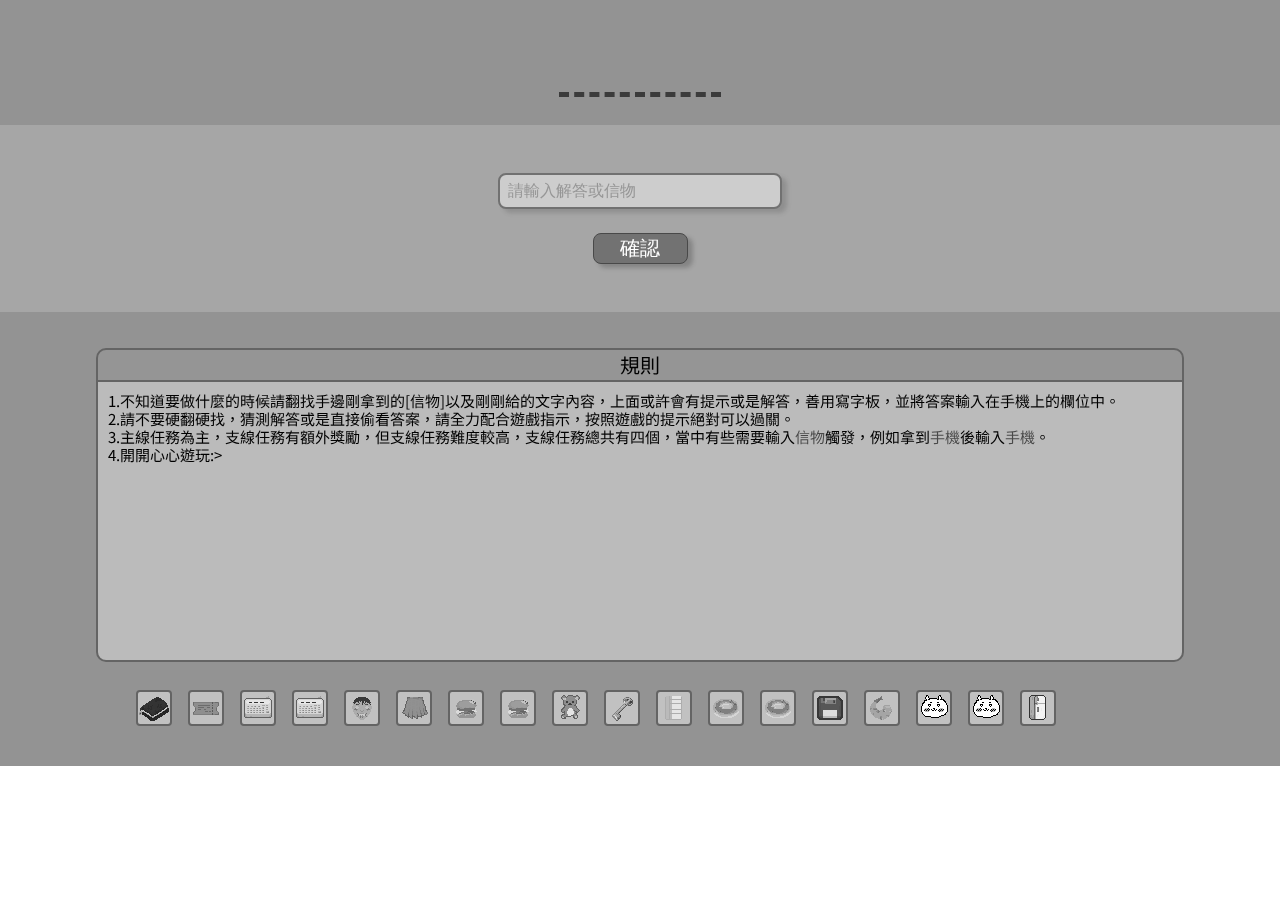
==== commit 38bf4ff8: "jq1_7" ====
--- a/index.html
+++ b/index.html
@@ -30,13 +30,15 @@
                 <h1>規則</h1>
             </div>
             <div class="content">
-                <p>1.不知道要做什麼的時候請翻找手邊剛拿到的[信物]以及剛剛給的文字內容，上面或許會有提示或是解答，善用寫字板，並將答案輸入在手機上的欄位中。<br>
-                    2.請不要硬翻硬找，猜測解答或是直接偷看答案，請全力配合遊戲指示，按照遊戲的提示絕對可以過關。<br>
-                    3.主線任務為主，支線任務有額外獎勵，但支線任務難度較高，支線任務總共有四個，當中有些需要輸入{ 信物 }觸發(例如拿到<span class="red">{手機}</span>後輸入<span
-                        class="red">
-                        <手機>
-                    </span>)。<br>
-                    4.開開心心遊玩:><br></p>
+                <p>1.不知道要做什麼的時候請翻找手邊剛拿到的[信物]以及剛剛給的文字內容，上面或許會有提示或是解答，善用寫字板，並將答案輸入在手機上的欄位中。
+                    <br>
+                    2.請不要硬翻硬找，猜測解答或是直接偷看答案，請全力配合遊戲指示，按照遊戲的提示絕對可以過關。
+                    <br>
+                    3.主線任務為主，支線任務有額外獎勵，但支線任務難度較高，支線任務總共有四個，當中有些需要輸入<span class="red">信物</span>觸發，例如拿到<span
+                        class="red">手機</span>後輸入<span class="red">手機</span>。
+                    <br>
+                    4.開開心心遊玩:><br>
+                </p>
             </div>
         </div>
         <div class="icon">
@@ -96,7 +98,7 @@
 
         </div>
     </div>
-    
+
 
     <script>
         // $(window).on("load", function () {
@@ -111,10 +113,10 @@
         const Icon = document.querySelector(".icon");
 
         $(".box").hide();
-        
+
         let Arr = [
             "方便更改",
-            "撿到錢包",
+            "撿到錢包，一定要翻一下的吧",
             "這是我們第一次見面，那也是我第一次去坐火車，第一次跑到沒有見面過的人家裡，你也是第一次跟陌生人過夜，我想你應該也蠻緊張，雖然我看起來比你還笨很多，而那天也真的很開心，是直到今天都記得非常清晰的日子。<br>對我來說那天很重要，也因此我把<span class='red'>車票</span>留了下來，不知道你還記不記得，那應該是我們生命中最難忘的幾個日子。<br>喔對了鑰匙放在洗衣膠囊裡面，接下來的日子也要好好過，路也要小心走喔。",
             "還記得第一次見面時，當我們要分開的時候你說了什麼嗎?<div>我想我們 _ _ _ _ _ 了</div>",
             "第一次見面就是住在你家，那個夜晚我們也都很開心，雖然也沒做什麼，見面的時間也不太長，但我們都很喜歡對方，也還記得你說喜歡我的味道，我也喜歡被你抱的感覺，我們都喜歡在對方身邊溫暖的感受。<br>要分開的時候，我們都躺在床上，你說：「我不想你離開」，我回你之後還會再見面阿，你卻說我們不會再見面了，我還記得你在床上擦乾我的眼淚拍拍我的頭，那大概是你第一次傷我的心吧？<br>恩、你真的很吉掰。",
@@ -143,7 +145,10 @@
             }
 
             else if (Answer.value == "20190308") {
-                $(".filter").removeClass("filter")
+                // $(".filter").fadeOut(1000, function(){
+                //     $(".this").removeClass("filter")
+                // })
+                $(".filter").style.transition = "grayscale(0%)"
                 Year.style.opacity = "100%"
                 Title.innerHTML = ("20190308")
                 Content.innerHTML = (Arr[2]);
@@ -328,7 +333,7 @@
                 Content.innerHTML = ("<img src='./image/拍貼機.png' alt='拍貼機'>");
             }
 
-            else{
+            else {
                 // Title.innerHTML = (`$("id ${num}"")`)
                 let iconName = ($(`#i${num}>img`).attr('alt'));
                 Title.innerHTML = (iconName);
--- a/style.css
+++ b/style.css
@@ -7,11 +7,11 @@
     /* font-family: 俐方體11號; */
 }
 
-/* .filter {
+.filter {
     width: 100%;
     height: 100%;
-    filter: grayscale(100%);
-} */
+    filter:grayscale(100%)  ;
+}
 
 .container {
     width: 100%;
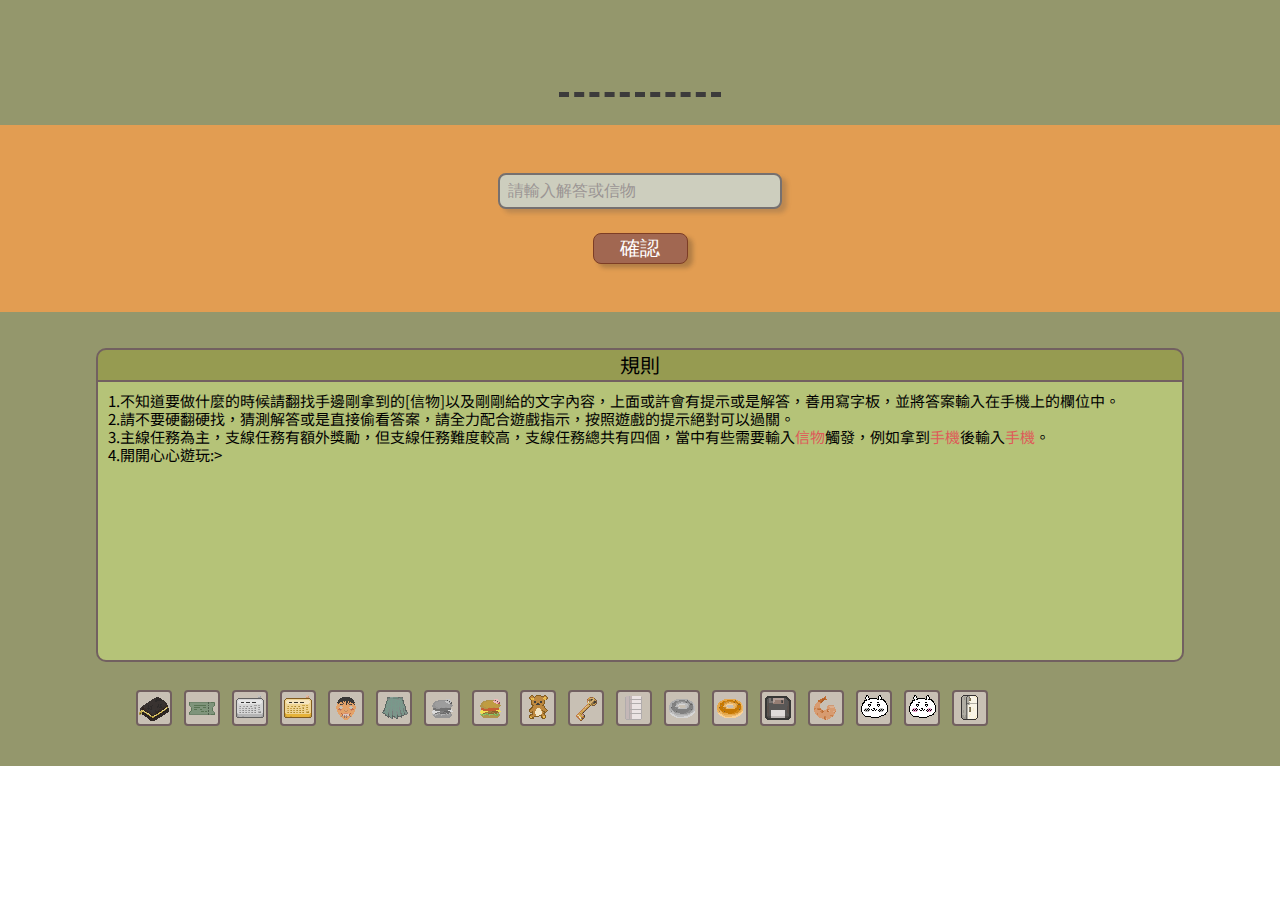
==== commit e51b4a97: "jq1_8" ====
--- a/index.html
+++ b/index.html
@@ -24,6 +24,7 @@
         <div class="main">
             <input type="text" value="請輸入解答或信物" class="answer">
             <input type="button" value="確認" class="confirm">
+            <div class="check"></div>
         </div>
         <div class="show">
             <div class="title">
@@ -34,8 +35,8 @@
                     <br>
                     2.請不要硬翻硬找，猜測解答或是直接偷看答案，請全力配合遊戲指示，按照遊戲的提示絕對可以過關。
                     <br>
-                    3.主線任務為主，支線任務有額外獎勵，但支線任務難度較高，支線任務總共有四個，當中有些需要輸入<span class="red">信物</span>觸發，例如拿到<span
-                        class="red">手機</span>後輸入<span class="red">手機</span>。
+                    3.主線任務為主，支線任務有額外獎勵，但支線任務難度較高，支線任務總共有四個，當中有些需要輸入<span class="orange">信物</span>觸發，例如拿到<span
+                        class="orange">手機</span>後輸入<span class="orange">手機</span>。
                     <br>
                     4.開開心心遊玩:><br>
                 </p>
@@ -97,7 +98,7 @@
             <div class="box" id="i18"><img src="./icon/冰箱.png" alt="冰箱"></div>
 
         </div>
-    </div>
+            </div>
 
 
     <script>
@@ -115,23 +116,23 @@
         $(".box").hide();
 
         let Arr = [
-            "方便更改",
+            "方便對軸",
             "撿到錢包，一定要翻一下的吧",
             "這是我們第一次見面，那也是我第一次去坐火車，第一次跑到沒有見面過的人家裡，你也是第一次跟陌生人過夜，我想你應該也蠻緊張，雖然我看起來比你還笨很多，而那天也真的很開心，是直到今天都記得非常清晰的日子。<br>對我來說那天很重要，也因此我把<span class='red'>車票</span>留了下來，不知道你還記不記得，那應該是我們生命中最難忘的幾個日子。<br>喔對了鑰匙放在洗衣膠囊裡面，接下來的日子也要好好過，路也要小心走喔。",
-            "還記得第一次見面時，當我們要分開的時候你說了什麼嗎?<div>我想我們 _ _ _ _ _ 了</div>",
+            "還記得第一次見面時，當我們要分開的時候你說了什麼嗎?<div>我想我們 _ _ _ _ _ 了(五個字)</div>",
             "第一次見面就是住在你家，那個夜晚我們也都很開心，雖然也沒做什麼，見面的時間也不太長，但我們都很喜歡對方，也還記得你說喜歡我的味道，我也喜歡被你抱的感覺，我們都喜歡在對方身邊溫暖的感受。<br>要分開的時候，我們都躺在床上，你說：「我不想你離開」，我回你之後還會再見面阿，你卻說我們不會再見面了，我還記得你在床上擦乾我的眼淚拍拍我的頭，那大概是你第一次傷我的心吧？<br>恩、你真的很吉掰。",
-            "基本上這是我們第一次一起玩密室逃脫，雖然沒有很厲害的機關，但也是自那之後我們找到了非常相投的興趣，也因此有了今天的這個遊戲，今後都要好好玩下去喔。",
+            "基本上這是我們第一次一起玩密室逃脫，雖然沒有很厲害的機關，但也是自那之後我們找到了非常相投的興趣，也因此有了今天的這個遊戲，今後都要好好玩下去喔。<br>接下來就是交往的第二年，在那之後也你也陪我做很多事情，我第一次穿裙子是為了你也是為了自己，你給了我很多勇氣，所以讓我有今天的樣子，你也都會在穿裙子的時候給我摸摸，對我來說有很多回憶。",
             "這幾年真的做了經歷了好多不同東西，蒐集了好多娃娃、玩具、公仔，每個<span class='red'>娃娃</span>都是一段回憶",
             "打開筆電，會給你一些提示...",
             "還記得把那隻卡比放到我手上的時候嗎？你說看到他就想到我，想到我就會難受。那是我們分開的時候，分開的時候我們都一樣難過，但我也不知道該怎麼做好，我已經把能說的都說完了。<br>那段日子現在想起來心都還是會痛痛的，對我們兩個人都很難過的一段回憶，對我而言這件事情必然會發生，我想把他當作一個逗號，而你也一直沒有理解，但又有什麼對跟錯嗎？<br>希望我們都有從中間學到什麼。",
             "熊熊對我來說是你，可以跟他說話還有抱怨；熊熊對你來說是我，看到他就會想到我，抱著他的時候我們都會想到彼此。<br>他不是我最喜歡的拉拉熊，但他對我來說代表太多了，而且他的綽號跟你一樣，所以他是我最愛的娃娃。<br>說到這些回憶，都是因為你有騎摩托車載我們出去玩，去找看看吧。",
             "可能是有點錢還有疫情結束的關係，又或許是我們更珍惜對方了，這年開始我們更常出去玩，我們去看了不少展覽，也去很多地方玩。<br>我們都有留一些紀念品下來，你還記得我們都去哪裡，還有順序嗎？(提示：在櫃子那邊)",
             "6/1我們在台中玩，第一次跟你的朋友出去，我的印象很深<br>9/8我們一起去猴硐貓村，好像那時候開始想在我們去的每個地方買紀念品<br>11/1我送你那個櫃子，你說很爛，但現在看起來很棒對吧，不過日期我忘記了<br>12/12我們一起去竹南，有點像背包客自助行那樣，我的世界只有你、每天旁邊都是你，想到就覺得開心<br>12/26我們跑去看JOJO展拉，我們都喜歡的動漫還真的不多，很開心當時有看過。<br>這些<span class='red'>照片</span>、紀念品真的代表了許多我們的回憶。",
-            "這張票代表很重要的東西",
+            "這張票代表很重要的東西，注意看上面寫了些什麼。",
             "我不知道你還記不記得我看這部電影第一個哭的地方，在某一個平行宇宙小蓮變成了武打明星，威門也變成了有錢人，都過上了很好的生活，但跟對方對到眼時，有一千萬個無法言喻的情緒湧現，就好像命中注定要在一起一樣。<br>或許是在那一刻我決定要跟你複合，我想要珍惜能夠有的幸福，無論長短、無論方法、無論結果，只要過程有你就好，因為那是無論如何，我都不想放手的東西。",
             "說到回憶，你還記得這個神秘物體是甚麼嗎?",
             "今年真的很辛苦，從搞畢業專題、搬家、找工作或是直播上都有很多的不順利，但今年也是我們很重要的一年，我們有了一個一起的家了，雖然不算完全同居，但真的覺得自由了很多。<br>看到鑰匙都還會想到那天的樣子，你應該也都還記得吧？<br>鑰匙就是補足缺失的部分。",
-            "<img src='./image/拍貼機.png' alt='拍貼機'>",
+            "去看窗外...連結手上的照片，或許會有什麼線索。",
             "最快樂的日子就是有你在的日子，今年雖然很苦，但以後一定會過得很開心，只要有彼此在身邊，接下來我們也都要繼續努力喔。",
             "是交往紀念日，也是我跟你的生日月分，是最重要的四個數字，承載了我跟你許多的回憶，每有那天就沒有現在，希望你有玩得開心，遊戲就到這邊啦！不過的確也沒有禮物，明年賺錢我們再出去玩。<br>但你可以看看冰箱。啊！支線任務想要解完要先解喔。"
         ]
@@ -141,15 +142,12 @@
 
             if (Answer.value == "手機") {
                 Title.innerHTML = ("錢包")
+                Content.innerHTML = ("看到錢包就要撿起來看吧");
                 $("#i1").show();
             }
 
             else if (Answer.value == "20190308") {
-                // $(".filter").fadeOut(1000, function(){
-                //     $(".this").removeClass("filter")
-                // })
-                $(".filter").style.transition = "grayscale(0%)"
-                Year.style.opacity = "100%"
+                $(".filter").addClass("filter_out")
                 Title.innerHTML = ("20190308")
                 Content.innerHTML = (Arr[2]);
                 Year.style.opacity = "100%"
@@ -158,7 +156,7 @@
 
             else if (Answer.value == "車票") {
                 Title.innerHTML = ("支線任務出現:尋找<span class='red'>標籤機</span>")
-                Content.innerHTML = ("");
+                Content.innerHTML = ("對喔是真的要去找標籤機");
             }
 
             else if (Answer.value == "標籤機") {
@@ -279,7 +277,7 @@
                 $("#i16").show();
             }
 
-            else if (Answer.value == "") {
+            else if (Answer.value == "#&@!") {
                 Title.innerHTML = ("支線任務達成:那些重修舊好的回憶")
                 Content.innerHTML = (Arr[17]);
                 const Cq = Content.innerHTML
@@ -306,31 +304,33 @@
         // console.log($('#ia>img').attr('alt'))
         $(".icon div").on("click", function () {
 
-            let num = $(this).attr('id').substr(1, 1);
-
-            if (num == "a") {
+            let IdNum = $(this).attr('id')
+            let num = IdNum.substring(1)
+            console.log(num)
+            if (num == "2") {
                 // Title.innerHTML = (`$("id ${num}"")`)
                 let iconName = ($(`#i${num}>img`).attr('alt'));
                 Title.innerHTML = (iconName);
                 Content.innerHTML = ("<img src='./image/錢包位置.png' alt='錢包位置'>");
             }
 
-            else if (num == "n") {
-                let iconName = ($(`#i${num}>img`).attr('alt'));
-                Title.innerHTML = (iconName);
-                Content.innerHTML = ("<img src='./image/神秘物體.png' alt='神秘物體'>");
-            }
-
-            else if (num == "o") {
-                let iconName = ($(`#i${num}>img`).attr('alt'));
-                Title.innerHTML = (iconName);
+            else if (num == "14") {
+                let iconName = ($(`#i${num}>img`).attr('alt'));
+                Title.innerHTML = ("神秘物體照片");
+                Content.innerHTML = ("<div id='long_pic'></div> ");
+                // <img src='./image/神秘物體.jpg' alt='神秘物體'>
+            }
+
+            else if (num == "15") {
+                let iconName = ($(`#i${num}>img`).attr('alt'));
+                Title.innerHTML = ("蝦子");
                 Content.innerHTML = ("<img src='./image/鑰匙-07.png' alt='鑰匙'>");
             }
 
-            else if (num == "p") {
-                let iconName = ($(`#i${num}>img`).attr('alt'));
-                Title.innerHTML = (iconName);
-                Content.innerHTML = ("<img src='./image/拍貼機.png' alt='拍貼機'>");
+            else if (num == "16") {
+                let iconName = ($(`#i${num}>img`).attr('alt'));
+                Title.innerHTML = ("CHIIKAWA");
+                Content.innerHTML = ("<div class='picc'><div class='bar'><img src='./image/1_縮小.png'><img src='./image/2_放大.png'><img src='./image/3_關閉.png'></div><img src='./image/拍貼機.png' alt='拍貼機' id='chiicawa'>");
             }
 
             else {
@@ -339,7 +339,7 @@
                 Title.innerHTML = (iconName);
                 // let Con = 'C'+num
                 Content.innerHTML = (Arr[`${num}`]);
-                console.log(Cb)
+                // console.log(Cb)
             }
 
 
--- a/style.css
+++ b/style.css
@@ -8,14 +8,16 @@
 }
 
 .filter {
-    width: 100%;
-    height: 100%;
-    filter:grayscale(100%)  ;
+    /* filter:grayscale(100%)  */
+}
+
+.filter_out {
+    transition: 1.5s;
+    filter: grayscale(0%)
 }
 
 .container {
     width: 100%;
-    /* height: 100%; */
     background-color: #94976C;
     display: flex;
     flex-direction: column;
@@ -90,6 +92,7 @@
     text-align: center;
 }
 
+
 .content {
     width: 100%;
     height: 280px;
@@ -100,12 +103,50 @@
     font-size: 15px;
     line-height: 1.2;
     border-radius: 0 0 10px 10px;
+    /* text-align: center; */
 }
 
-.content>img{
+.picc {
+    position: absolute;
+    top: 50px;
+    left: 10px;
+    margin: 0 auto;
+    display: flex;
+    flex-direction: column;
+    justify-content: center;
+
+}
+
+#chiicawa {
+    width: 360px;
+    height: 534px;
+    border: 2px solid #726060;
+}
+
+.bar{
+    width: 360px;
+    background-color: #969B51;
+    border: 2px solid #726060;
+    display: flex;
+    justify-content: end;
+}
+
+.bar>img{
+    width: 32px;
+}
+
+.content>img {
     height: 90%;
     width: auto;
     border: 3px solid #726060;
+}
+
+.content>#long_pic{
+    width: 100%;
+    height: 100%;
+    background-image: url(./image/神秘物體.jpg);
+    background-size: cover;
+    overflow: hidden;
 }
 
 .icon {
@@ -124,7 +165,7 @@
     background-color: #C8C0B4;
     border: 2px solid #726060;
     border-radius: 4px;
-    margin: 8px 8px 0 8px;
+    margin: 8px 4px 0 8px;
     display: flex;
     justify-content: center;
     align-items: center;
@@ -134,8 +175,12 @@
     filter: grayscale(100%);
 }
 
-img {
-    width: 32px;
+.icon img{
+    width: 36px;
+}
+
+.orange {
+    color: #df5959;
 }
 
 .red {
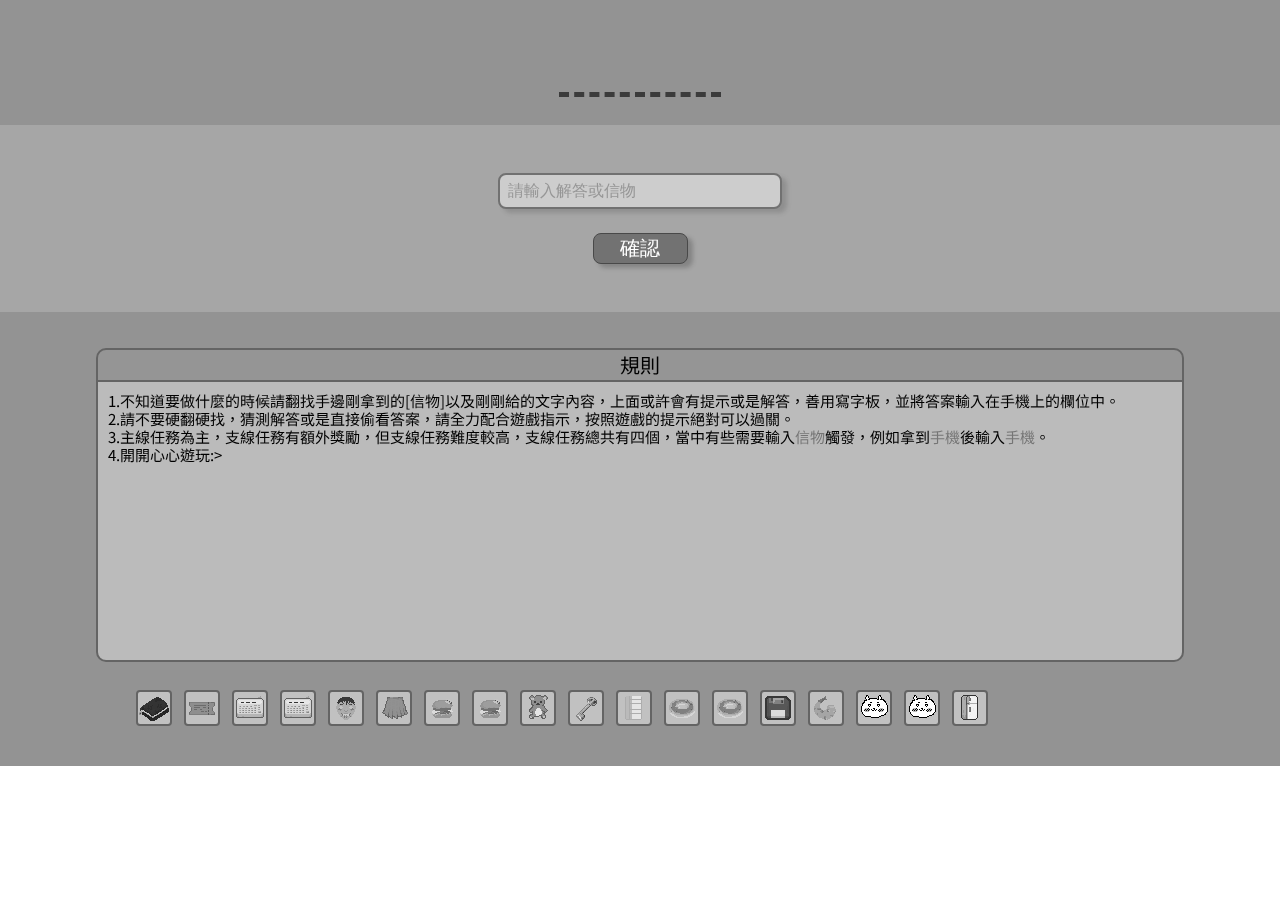
==== commit d171ba39: "test1" ====
--- a/index.html
+++ b/index.html
@@ -115,7 +115,7 @@
 
         $(".box").hide();
 
-        let Arr = [
+        let Arr = ["","","","","","","","","","","","","","","","","","","","","","","","","","","","","","","","","","","","","","","","","","","","","","","","","","","",
             "方便對軸",
             "撿到錢包，一定要翻一下的吧",
             "這是我們第一次見面，那也是我第一次去坐火車，第一次跑到沒有見面過的人家裡，你也是第一次跟陌生人過夜，我想你應該也蠻緊張，雖然我看起來比你還笨很多，而那天也真的很開心，是直到今天都記得非常清晰的日子。<br>對我來說那天很重要，也因此我把<span class='red'>車票</span>留了下來，不知道你還記不記得，那應該是我們生命中最難忘的幾個日子。<br>喔對了鑰匙放在洗衣膠囊裡面，接下來的日子也要好好過，路也要小心走喔。",
--- a/style.css
+++ b/style.css
@@ -8,7 +8,7 @@
 }
 
 .filter {
-    /* filter:grayscale(100%)  */
+    filter:grayscale(100%) 
 }
 
 .filter_out {
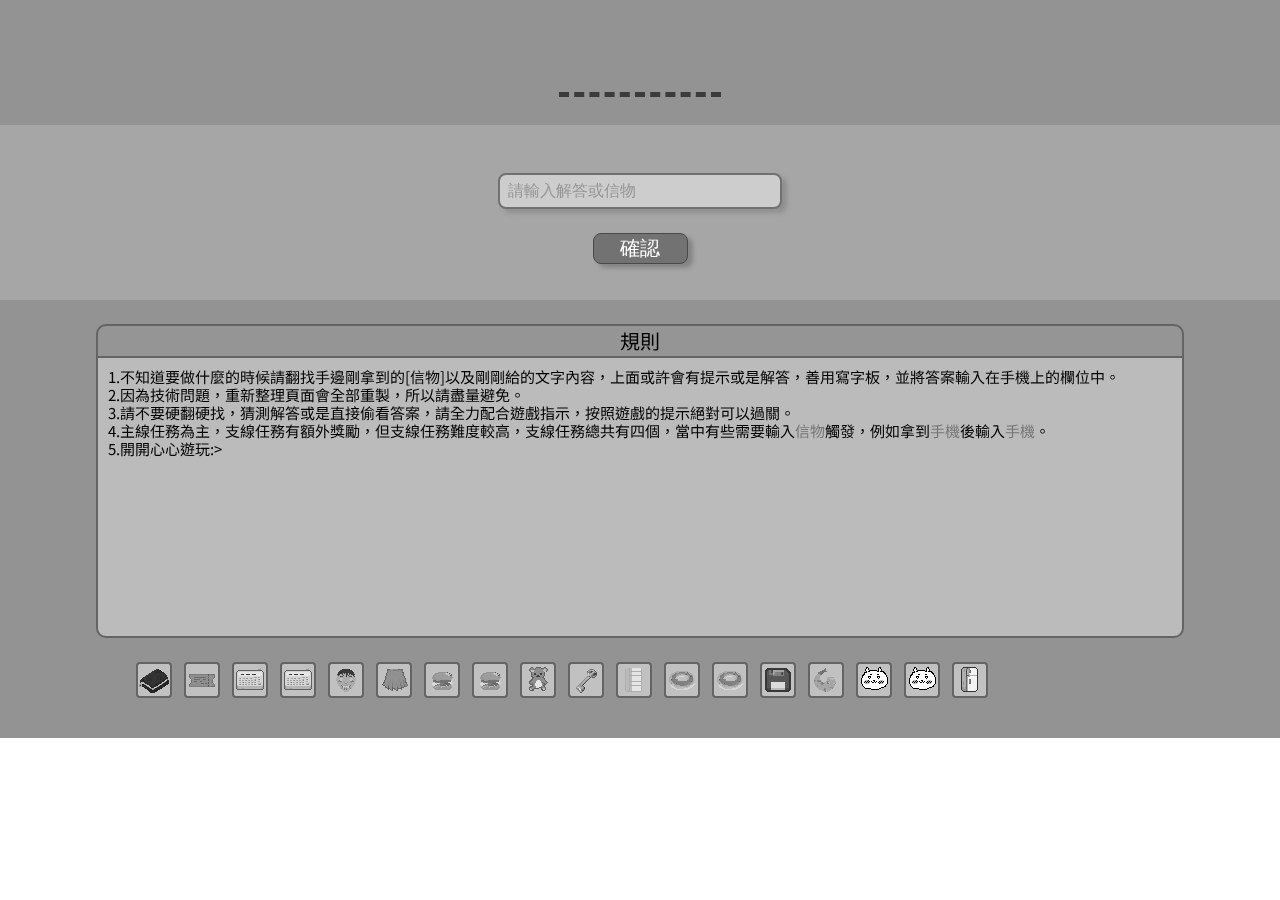
==== commit 0b4f5d14: "fn1_1" ====
--- a/index.html
+++ b/index.html
@@ -33,12 +33,14 @@
             <div class="content">
                 <p>1.不知道要做什麼的時候請翻找手邊剛拿到的[信物]以及剛剛給的文字內容，上面或許會有提示或是解答，善用寫字板，並將答案輸入在手機上的欄位中。
                     <br>
-                    2.請不要硬翻硬找，猜測解答或是直接偷看答案，請全力配合遊戲指示，按照遊戲的提示絕對可以過關。
+                    2.因為技術問題，重新整理頁面會全部重製，所以請盡量避免。
                     <br>
-                    3.主線任務為主，支線任務有額外獎勵，但支線任務難度較高，支線任務總共有四個，當中有些需要輸入<span class="orange">信物</span>觸發，例如拿到<span
+                    3.請不要硬翻硬找，猜測解答或是直接偷看答案，請全力配合遊戲指示，按照遊戲的提示絕對可以過關。
+                    <br>
+                    4.主線任務為主，支線任務有額外獎勵，但支線任務難度較高，支線任務總共有四個，當中有些需要輸入<span class="orange">信物</span>觸發，例如拿到<span
                         class="orange">手機</span>後輸入<span class="orange">手機</span>。
                     <br>
-                    4.開開心心遊玩:><br>
+                    5.開開心心遊玩:><br>
                 </p>
             </div>
         </div>
@@ -115,9 +117,9 @@
 
         $(".box").hide();
 
-        let Arr = ["","","","","","","","","","","","","","","","","","","","","","","","","","","","","","","","","","","","","","","","","","","","","","","","","","","",
+        let Arr = [
             "方便對軸",
-            "撿到錢包，一定要翻一下的吧",
+            "看到錢包就要撿起來看吧",
             "這是我們第一次見面，那也是我第一次去坐火車，第一次跑到沒有見面過的人家裡，你也是第一次跟陌生人過夜，我想你應該也蠻緊張，雖然我看起來比你還笨很多，而那天也真的很開心，是直到今天都記得非常清晰的日子。<br>對我來說那天很重要，也因此我把<span class='red'>車票</span>留了下來，不知道你還記不記得，那應該是我們生命中最難忘的幾個日子。<br>喔對了鑰匙放在洗衣膠囊裡面，接下來的日子也要好好過，路也要小心走喔。",
             "還記得第一次見面時，當我們要分開的時候你說了什麼嗎?<div>我想我們 _ _ _ _ _ 了(五個字)</div>",
             "第一次見面就是住在你家，那個夜晚我們也都很開心，雖然也沒做什麼，見面的時間也不太長，但我們都很喜歡對方，也還記得你說喜歡我的味道，我也喜歡被你抱的感覺，我們都喜歡在對方身邊溫暖的感受。<br>要分開的時候，我們都躺在床上，你說：「我不想你離開」，我回你之後還會再見面阿，你卻說我們不會再見面了，我還記得你在床上擦乾我的眼淚拍拍我的頭，那大概是你第一次傷我的心吧？<br>恩、你真的很吉掰。",
@@ -178,8 +180,8 @@
                 $("#i5").show();
             }
 
-            else if (Answer.value == "SHIRT") {
-                Title.innerHTML = ("SHIRT")
+            else if (Answer.value == "SKIRT") {
+                Title.innerHTML = ("SKIRT")
                 Content.innerHTML = (Arr[6]);
                 $("#i6").show();
             }
@@ -221,7 +223,7 @@
                 $("#i7").show();
             }
 
-            else if (Answer.value == "BREAK UP") {
+            else if (Answer.value == "BREAKUP") {
                 Title.innerHTML = ("支線任務達成:心碎的回憶")
                 Content.innerHTML = (Arr[8]);
                 $("#i8").show();
@@ -307,7 +309,7 @@
             let IdNum = $(this).attr('id')
             let num = IdNum.substring(1)
             console.log(num)
-            if (num == "2") {
+            if (num == "1") {
                 // Title.innerHTML = (`$("id ${num}"")`)
                 let iconName = ($(`#i${num}>img`).attr('alt'));
                 Title.innerHTML = (iconName);
--- a/style.css
+++ b/style.css
@@ -68,7 +68,7 @@
     border-radius: 8px;
     font-size: 24px;
     color: #fff;
-    margin: 24px 0 48px 0;
+    margin: 24px 0 36px 0;
     font-size: 20px;
     box-shadow: 5px 4px 4px 0px rgba(36, 34, 34, 0.25);
 
@@ -76,7 +76,7 @@
 
 .show {
     width: 85%;
-    margin-top: 36px;
+    margin-top: 24px;
     display: flex;
     flex-direction: column;
     align-items: center;
@@ -152,7 +152,7 @@
 .icon {
     width: 80%;
     /* height: 192px; */
-    margin: 20px auto 40px auto;
+    margin: 16px auto 40px auto;
     display: flex;
     justify-content: start;
     align-items: end;
